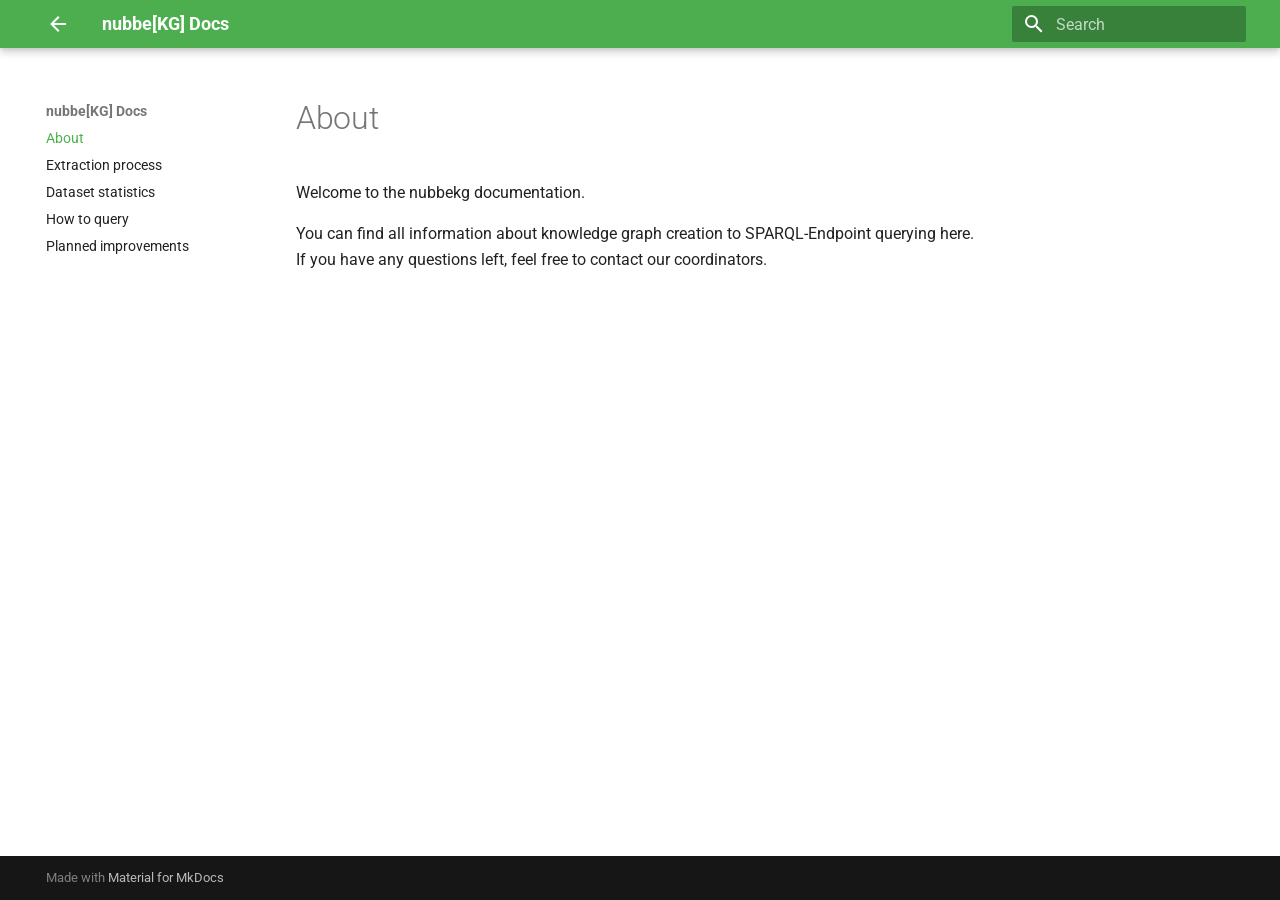
==== about/index.html @ 53d246cf "Add files via upload" ====
<!doctype html>
<html lang="en" class="no-js">
  <head>
    
      <meta charset="utf-8">
      <meta name="viewport" content="width=device-width,initial-scale=1">
      
      
      
        <link rel="canonical" href="https://nubbekg.aksw.org/">
      
      
      
        <link rel="next" href="extraction/">
      
      <link rel="icon" href="assets/images/favicon.png">
      <meta name="generator" content="mkdocs-1.4.3, mkdocs-material-9.1.11">
    
    
      
        <title>nubbe[KG] Docs</title>
      
    
    
      <link rel="stylesheet" href="assets/stylesheets/main.85bb2934.min.css">
      
        
        <link rel="stylesheet" href="assets/stylesheets/palette.a6bdf11c.min.css">
      
      

    
    
    
      
        
        
        <link rel="preconnect" href="https://fonts.gstatic.com" crossorigin>
        <link rel="stylesheet" href="https://fonts.googleapis.com/css?family=Roboto:300,300i,400,400i,700,700i%7CRoboto+Mono:400,400i,700,700i&display=fallback">
        <style>:root{--md-text-font:"Roboto";--md-code-font:"Roboto Mono"}</style>
      
    
    
    <script>__md_scope=new URL(".",location),__md_hash=e=>[...e].reduce((e,_)=>(e<<5)-e+_.charCodeAt(0),0),__md_get=(e,_=localStorage,t=__md_scope)=>JSON.parse(_.getItem(t.pathname+"."+e)),__md_set=(e,_,t=localStorage,a=__md_scope)=>{try{t.setItem(a.pathname+"."+e,JSON.stringify(_))}catch(e){}}</script>
    
      

    
    
    
  </head>
  
  
    
    
    
    
    
    <body dir="ltr" data-md-color-scheme="default" data-md-color-primary="green" data-md-color-accent="green">
  
    
    
    <input class="md-toggle" data-md-toggle="drawer" type="checkbox" id="__drawer" autocomplete="off">
    <input class="md-toggle" data-md-toggle="search" type="checkbox" id="__search" autocomplete="off">
    <label class="md-overlay" for="__drawer"></label>
    <div data-md-component="skip">
      
    </div>
    <div data-md-component="announce">
      
    </div>
    
    
      

  

<header class="md-header md-header--shadow" data-md-component="header">
  <nav class="md-header__inner md-grid" aria-label="Header">
    <a href="https://nubbekg.aksw.org/" title="nubbe[KG] Docs" class="md-header__button md-logo" aria-label="nubbe[KG] Docs" data-md-component="logo">
      
  
  <svg xmlns="http://www.w3.org/2000/svg" viewBox="0 0 24 24"><path d="M20 11v2H8l5.5 5.5-1.42 1.42L4.16 12l7.92-7.92L13.5 5.5 8 11h12Z"/></svg>

    </a>
    <label class="md-header__button md-icon" for="__drawer">
      <svg xmlns="http://www.w3.org/2000/svg" viewBox="0 0 24 24"><path d="M3 6h18v2H3V6m0 5h18v2H3v-2m0 5h18v2H3v-2Z"/></svg>
    </label>
    <div class="md-header__title" data-md-component="header-title">
      <div class="md-header__ellipsis">
        <div class="md-header__topic">
          <span class="md-ellipsis">
            nubbe[KG] Docs
          </span>
        </div>
        <div class="md-header__topic" data-md-component="header-topic">
          <span class="md-ellipsis">
            
              About
            
          </span>
        </div>
      </div>
    </div>
    
      
    
    
    
      <label class="md-header__button md-icon" for="__search">
        <svg xmlns="http://www.w3.org/2000/svg" viewBox="0 0 24 24"><path d="M9.5 3A6.5 6.5 0 0 1 16 9.5c0 1.61-.59 3.09-1.56 4.23l.27.27h.79l5 5-1.5 1.5-5-5v-.79l-.27-.27A6.516 6.516 0 0 1 9.5 16 6.5 6.5 0 0 1 3 9.5 6.5 6.5 0 0 1 9.5 3m0 2C7 5 5 7 5 9.5S7 14 9.5 14 14 12 14 9.5 12 5 9.5 5Z"/></svg>
      </label>
      <div class="md-search" data-md-component="search" role="dialog">
  <label class="md-search__overlay" for="__search"></label>
  <div class="md-search__inner" role="search">
    <form class="md-search__form" name="search">
      <input type="text" class="md-search__input" name="query" aria-label="Search" placeholder="Search" autocapitalize="off" autocorrect="off" autocomplete="off" spellcheck="false" data-md-component="search-query" required>
      <label class="md-search__icon md-icon" for="__search">
        <svg xmlns="http://www.w3.org/2000/svg" viewBox="0 0 24 24"><path d="M9.5 3A6.5 6.5 0 0 1 16 9.5c0 1.61-.59 3.09-1.56 4.23l.27.27h.79l5 5-1.5 1.5-5-5v-.79l-.27-.27A6.516 6.516 0 0 1 9.5 16 6.5 6.5 0 0 1 3 9.5 6.5 6.5 0 0 1 9.5 3m0 2C7 5 5 7 5 9.5S7 14 9.5 14 14 12 14 9.5 12 5 9.5 5Z"/></svg>
        <svg xmlns="http://www.w3.org/2000/svg" viewBox="0 0 24 24"><path d="M20 11v2H8l5.5 5.5-1.42 1.42L4.16 12l7.92-7.92L13.5 5.5 8 11h12Z"/></svg>
      </label>
      <nav class="md-search__options" aria-label="Search">
        
        <button type="reset" class="md-search__icon md-icon" title="Clear" aria-label="Clear" tabindex="-1">
          <svg xmlns="http://www.w3.org/2000/svg" viewBox="0 0 24 24"><path d="M19 6.41 17.59 5 12 10.59 6.41 5 5 6.41 10.59 12 5 17.59 6.41 19 12 13.41 17.59 19 19 17.59 13.41 12 19 6.41Z"/></svg>
        </button>
      </nav>
      
    </form>
    <div class="md-search__output">
      <div class="md-search__scrollwrap" data-md-scrollfix>
        <div class="md-search-result" data-md-component="search-result">
          <div class="md-search-result__meta">
            Initializing search
          </div>
          <ol class="md-search-result__list" role="presentation"></ol>
        </div>
      </div>
    </div>
  </div>
</div>
    
    
  </nav>
  
</header>
    
    <div class="md-container" data-md-component="container">
      
      
        
          
        
      
      <main class="md-main" data-md-component="main">
        <div class="md-main__inner md-grid">
          
            
              
              <div class="md-sidebar md-sidebar--primary" data-md-component="sidebar" data-md-type="navigation" >
                <div class="md-sidebar__scrollwrap">
                  <div class="md-sidebar__inner">
                    


<nav class="md-nav md-nav--primary" aria-label="Navigation" data-md-level="0">
  <label class="md-nav__title" for="__drawer">
    <a href="https://nubbekg.aksw.org/" title="nubbe[KG] Docs" class="md-nav__button md-logo" aria-label="nubbe[KG] Docs" data-md-component="logo">
      
  
  <svg xmlns="http://www.w3.org/2000/svg" viewBox="0 0 24 24"><path d="M20 11v2H8l5.5 5.5-1.42 1.42L4.16 12l7.92-7.92L13.5 5.5 8 11h12Z"/></svg>

    </a>
    nubbe[KG] Docs
  </label>
  
  <ul class="md-nav__list" data-md-scrollfix>
    
      
      
      

  
  
    
  
  
    <li class="md-nav__item md-nav__item--active">
      
      <input class="md-nav__toggle md-toggle" type="checkbox" id="__toc">
      
      
      
      <a href="." class="md-nav__link md-nav__link--active">
        About
      </a>
      
    </li>
  

    
      
      
      

  
  
  
    <li class="md-nav__item">
      <a href="extraction/" class="md-nav__link">
        Extraction process
      </a>
    </li>
  

    
      
      
      

  
  
  
    <li class="md-nav__item">
      <a href="dataset/" class="md-nav__link">
        Dataset statistics
      </a>
    </li>
  

    
      
      
      

  
  
  
    <li class="md-nav__item">
      <a href="query/" class="md-nav__link">
        How to query
      </a>
    </li>
  

    
      
      
      

  
  
  
    <li class="md-nav__item">
      <a href="improve/" class="md-nav__link">
        Planned improvements
      </a>
    </li>
  

    
  </ul>
</nav>
                  </div>
                </div>
              </div>
            
            
              
              <div class="md-sidebar md-sidebar--secondary" data-md-component="sidebar" data-md-type="toc" >
                <div class="md-sidebar__scrollwrap">
                  <div class="md-sidebar__inner">
                    

<nav class="md-nav md-nav--secondary" aria-label="Table of contents">
  
  
  
  
</nav>
                  </div>
                </div>
              </div>
            
          
          
            <div class="md-content" data-md-component="content">
              <article class="md-content__inner md-typeset">
                
                  


  <h1>About</h1>

<p>Welcome to the nubbekg documentation.</p>
<p>You can find all information about knowledge graph creation to SPARQL-Endpoint querying here. If you have any questions left, feel free to contact our coordinators.</p>





                
              </article>
            </div>
          
          
        </div>
        
      </main>
      
        <footer class="md-footer">
  
  <div class="md-footer-meta md-typeset">
    <div class="md-footer-meta__inner md-grid">
      <div class="md-copyright">
  
  
    Made with
    <a href="https://squidfunk.github.io/mkdocs-material/" target="_blank" rel="noopener">
      Material for MkDocs
    </a>
  
</div>
      
    </div>
  </div>
</footer>
      
    </div>
    <div class="md-dialog" data-md-component="dialog">
      <div class="md-dialog__inner md-typeset"></div>
    </div>
    
    <script id="__config" type="application/json">{"base": ".", "features": [], "search": "assets/javascripts/workers/search.208ed371.min.js", "translations": {"clipboard.copied": "Copied to clipboard", "clipboard.copy": "Copy to clipboard", "search.result.more.one": "1 more on this page", "search.result.more.other": "# more on this page", "search.result.none": "No matching documents", "search.result.one": "1 matching document", "search.result.other": "# matching documents", "search.result.placeholder": "Type to start searching", "search.result.term.missing": "Missing", "select.version": "Select version"}}</script>
    
    
      <script src="assets/javascripts/bundle.fac441b0.min.js"></script>
      
    
  </body>
</html>
---- about/assets/stylesheets/main.85bb2934.min.css ----
@charset "UTF-8";html{-webkit-text-size-adjust:none;-moz-text-size-adjust:none;text-size-adjust:none;box-sizing:border-box}*,:after,:before{box-sizing:inherit}@media (prefers-reduced-motion){*,:after,:before{transition:none!important}}body{margin:0}a,button,input,label{-webkit-tap-highlight-color:transparent}a{color:inherit;text-decoration:none}hr{border:0;box-sizing:initial;display:block;height:.05rem;overflow:visible;padding:0}small{font-size:80%}sub,sup{line-height:1em}img{border-style:none}table{border-collapse:initial;border-spacing:0}td,th{font-weight:400;vertical-align:top}button{background:#0000;border:0;font-family:inherit;font-size:inherit;margin:0;padding:0}input{border:0;outline:none}:root{--md-primary-fg-color:#4051b5;--md-primary-fg-color--light:#5d6cc0;--md-primary-fg-color--dark:#303fa1;--md-primary-bg-color:#fff;--md-primary-bg-color--light:#ffffffb3;--md-accent-fg-color:#526cfe;--md-accent-fg-color--transparent:#526cfe1a;--md-accent-bg-color:#fff;--md-accent-bg-color--light:#ffffffb3}[data-md-color-scheme=default] img[src$="#gh-dark-mode-only"],[data-md-color-scheme=default] img[src$="#only-dark"]{display:none}:root,[data-md-color-scheme=default]{--md-default-fg-color:#000000de;--md-default-fg-color--light:#0000008a;--md-default-fg-color--lighter:#00000052;--md-default-fg-color--lightest:#00000012;--md-default-bg-color:#fff;--md-default-bg-color--light:#ffffffb3;--md-default-bg-color--lighter:#ffffff4d;--md-default-bg-color--lightest:#ffffff1f;--md-code-fg-color:#36464e;--md-code-bg-color:#f5f5f5;--md-code-hl-color:#ffff0080;--md-code-hl-number-color:#d52a2a;--md-code-hl-special-color:#db1457;--md-code-hl-function-color:#a846b9;--md-code-hl-constant-color:#6e59d9;--md-code-hl-keyword-color:#3f6ec6;--md-code-hl-string-color:#1c7d4d;--md-code-hl-name-color:var(--md-code-fg-color);--md-code-hl-operator-color:var(--md-default-fg-color--light);--md-code-hl-punctuation-color:var(--md-default-fg-color--light);--md-code-hl-comment-color:var(--md-default-fg-color--light);--md-code-hl-generic-color:var(--md-default-fg-color--light);--md-code-hl-variable-color:var(--md-default-fg-color--light);--md-typeset-color:var(--md-default-fg-color);--md-typeset-a-color:var(--md-primary-fg-color);--md-typeset-mark-color:#ffff0080;--md-typeset-del-color:#f5503d26;--md-typeset-ins-color:#0bd57026;--md-typeset-kbd-color:#fafafa;--md-typeset-kbd-accent-color:#fff;--md-typeset-kbd-border-color:#b8b8b8;--md-typeset-table-color:#0000001f;--md-typeset-table-color--light:rgba(0,0,0,.035);--md-admonition-fg-color:var(--md-default-fg-color);--md-admonition-bg-color:var(--md-default-bg-color);--md-warning-fg-color:#000000de;--md-warning-bg-color:#ff9;--md-footer-fg-color:#fff;--md-footer-fg-color--light:#ffffffb3;--md-footer-fg-color--lighter:#ffffff73;--md-footer-bg-color:#000000de;--md-footer-bg-color--dark:#00000052;--md-shadow-z1:0 0.2rem 0.5rem #0000000d,0 0 0.05rem #0000001a;--md-shadow-z2:0 0.2rem 0.5rem #0000001a,0 0 0.05rem #00000040;--md-shadow-z3:0 0.2rem 0.5rem #0003,0 0 0.05rem #00000059}.md-icon svg{fill:currentcolor;display:block;height:1.2rem;width:1.2rem}body{-webkit-font-smoothing:antialiased;-moz-osx-font-smoothing:grayscale;--md-text-font-family:var(--md-text-font,_),-apple-system,BlinkMacSystemFont,Helvetica,Arial,sans-serif;--md-code-font-family:var(--md-code-font,_),SFMono-Regular,Consolas,Menlo,monospace}aside,body,input{font-feature-settings:"kern","liga";color:var(--md-typeset-color);font-family:var(--md-text-font-family)}code,kbd,pre{font-feature-settings:"kern";font-family:var(--md-code-font-family)}:root{--md-typeset-table-sort-icon:url('data:image/svg+xml;charset=utf-8,<svg xmlns="http://www.w3.org/2000/svg" viewBox="0 0 24 24"><path d="m18 21-4-4h3V7h-3l4-4 4 4h-3v10h3M2 19v-2h10v2M2 13v-2h7v2M2 7V5h4v2H2Z"/></svg>');--md-typeset-table-sort-icon--asc:url('data:image/svg+xml;charset=utf-8,<svg xmlns="http://www.w3.org/2000/svg" viewBox="0 0 24 24"><path d="M19 17h3l-4 4-4-4h3V3h2M2 17h10v2H2M6 5v2H2V5m0 6h7v2H2v-2Z"/></svg>');--md-typeset-table-sort-icon--desc:url('data:image/svg+xml;charset=utf-8,<svg xmlns="http://www.w3.org/2000/svg" viewBox="0 0 24 24"><path d="M19 7h3l-4-4-4 4h3v14h2M2 17h10v2H2M6 5v2H2V5m0 6h7v2H2v-2Z"/></svg>')}.md-typeset{-webkit-print-color-adjust:exact;color-adjust:exact;font-size:.8rem;line-height:1.6}@media print{.md-typeset{font-size:.68rem}}.md-typeset blockquote,.md-typeset dl,.md-typeset figure,.md-typeset ol,.md-typeset pre,.md-typeset ul{margin-bottom:1em;margin-top:1em}.md-typeset h1{color:var(--md-default-fg-color--light);font-size:2em;line-height:1.3;margin:0 0 1.25em}.md-typeset h1,.md-typeset h2{font-weight:300;letter-spacing:-.01em}.md-typeset h2{font-size:1.5625em;line-height:1.4;margin:1.6em 0 .64em}.md-typeset h3{font-size:1.25em;font-weight:400;letter-spacing:-.01em;line-height:1.5;margin:1.6em 0 .8em}.md-typeset h2+h3{margin-top:.8em}.md-typeset h4{font-weight:700;letter-spacing:-.01em;margin:1em 0}.md-typeset h5,.md-typeset h6{color:var(--md-default-fg-color--light);font-size:.8em;font-weight:700;letter-spacing:-.01em;margin:1.25em 0}.md-typeset h5{text-transform:uppercase}.md-typeset hr{border-bottom:.05rem solid var(--md-default-fg-color--lightest);display:flow-root;margin:1.5em 0}.md-typeset a{color:var(--md-typeset-a-color);word-break:break-word}.md-typeset a,.md-typeset a:before{transition:color 125ms}.md-typeset a:focus,.md-typeset a:hover{color:var(--md-accent-fg-color)}.md-typeset a:focus code,.md-typeset a:hover code{background-color:var(--md-accent-fg-color--transparent)}.md-typeset a code{color:currentcolor;transition:background-color 125ms}.md-typeset a.focus-visible{outline-color:var(--md-accent-fg-color);outline-offset:.2rem}.md-typeset code,.md-typeset kbd,.md-typeset pre{color:var(--md-code-fg-color);direction:ltr;font-variant-ligatures:none}@media print{.md-typeset code,.md-typeset kbd,.md-typeset pre{white-space:pre-wrap}}.md-typeset code{background-color:var(--md-code-bg-color);border-radius:.1rem;-webkit-box-decoration-break:clone;box-decoration-break:clone;font-size:.85em;padding:0 .2941176471em;word-break:break-word}.md-typeset code:not(.focus-visible){-webkit-tap-highlight-color:transparent;outline:none}.md-typeset pre{display:flow-root;line-height:1.4;position:relative}.md-typeset pre>code{-webkit-box-decoration-break:slice;box-decoration-break:slice;box-shadow:none;display:block;margin:0;outline-color:var(--md-accent-fg-color);overflow:auto;padding:.7720588235em 1.1764705882em;scrollbar-color:var(--md-default-fg-color--lighter) #0000;scrollbar-width:thin;touch-action:auto;word-break:normal}.md-typeset pre>code:hover{scrollbar-color:var(--md-accent-fg-color) #0000}.md-typeset pre>code::-webkit-scrollbar{height:.2rem;width:.2rem}.md-typeset pre>code::-webkit-scrollbar-thumb{background-color:var(--md-default-fg-color--lighter)}.md-typeset pre>code::-webkit-scrollbar-thumb:hover{background-color:var(--md-accent-fg-color)}.md-typeset kbd{background-color:var(--md-typeset-kbd-color);border-radius:.1rem;box-shadow:0 .1rem 0 .05rem var(--md-typeset-kbd-border-color),0 .1rem 0 var(--md-typeset-kbd-border-color),0 -.1rem .2rem var(--md-typeset-kbd-accent-color) inset;color:var(--md-default-fg-color);display:inline-block;font-size:.75em;padding:0 .6666666667em;vertical-align:text-top;word-break:break-word}.md-typeset mark{background-color:var(--md-typeset-mark-color);-webkit-box-decoration-break:clone;box-decoration-break:clone;color:inherit;word-break:break-word}.md-typeset abbr{border-bottom:.05rem dotted var(--md-default-fg-color--light);cursor:help;text-decoration:none}@media (hover:none){.md-typeset abbr[title]:focus:after,.md-typeset abbr[title]:hover:after{background-color:var(--md-default-fg-color);border-radius:.1rem;box-shadow:var(--md-shadow-z3);color:var(--md-default-bg-color);content:attr(title);font-size:.7rem;left:.8rem;margin-top:2em;padding:.2rem .3rem;position:absolute;right:.8rem}}.md-typeset small{opacity:.75}[dir=ltr] .md-typeset sub,[dir=ltr] .md-typeset sup{margin-left:.078125em}[dir=rtl] .md-typeset sub,[dir=rtl] .md-typeset sup{margin-right:.078125em}[dir=ltr] .md-typeset blockquote{padding-left:.6rem}[dir=rtl] .md-typeset blockquote{padding-right:.6rem}[dir=ltr] .md-typeset blockquote{border-left:.2rem solid var(--md-default-fg-color--lighter)}[dir=rtl] .md-typeset blockquote{border-right:.2rem solid var(--md-default-fg-color--lighter)}.md-typeset blockquote{color:var(--md-default-fg-color--light);margin-left:0;margin-right:0}.md-typeset ul{list-style-type:disc}[dir=ltr] .md-typeset ol,[dir=ltr] .md-typeset ul{margin-left:.625em}[dir=rtl] .md-typeset ol,[dir=rtl] .md-typeset ul{margin-right:.625em}.md-typeset ol,.md-typeset ul{padding:0}.md-typeset ol:not([hidden]),.md-typeset ul:not([hidden]){display:flow-root}.md-typeset ol ol,.md-typeset ul ol{list-style-type:lower-alpha}.md-typeset ol ol ol,.md-typeset ul ol ol{list-style-type:lower-roman}[dir=ltr] .md-typeset ol li,[dir=ltr] .md-typeset ul li{margin-left:1.25em}[dir=rtl] .md-typeset ol li,[dir=rtl] .md-typeset ul li{margin-right:1.25em}.md-typeset ol li,.md-typeset ul li{margin-bottom:.5em}.md-typeset ol li blockquote,.md-typeset ol li p,.md-typeset ul li blockquote,.md-typeset ul li p{margin:.5em 0}.md-typeset ol li:last-child,.md-typeset ul li:last-child{margin-bottom:0}[dir=ltr] .md-typeset ol li ol,[dir=ltr] .md-typeset ol li ul,[dir=ltr] .md-typeset ul li ol,[dir=ltr] .md-typeset ul li ul{margin-left:.625em}[dir=rtl] .md-typeset ol li ol,[dir=rtl] .md-typeset ol li ul,[dir=rtl] .md-typeset ul li ol,[dir=rtl] .md-typeset ul li ul{margin-right:.625em}.md-typeset ol li ol,.md-typeset ol li ul,.md-typeset ul li ol,.md-typeset ul li ul{margin-bottom:.5em;margin-top:.5em}[dir=ltr] .md-typeset dd{margin-left:1.875em}[dir=rtl] .md-typeset dd{margin-right:1.875em}.md-typeset dd{margin-bottom:1.5em;margin-top:1em}.md-typeset img,.md-typeset svg,.md-typeset video{height:auto;max-width:100%}.md-typeset img[align=left]{margin:1em 1em 1em 0}.md-typeset img[align=right]{margin:1em 0 1em 1em}.md-typeset img[align]:only-child{margin-top:0}.md-typeset figure{display:flow-root;margin:1em auto;max-width:100%;text-align:center;width:-webkit-fit-content;width:-moz-fit-content;width:fit-content}.md-typeset figure img{display:block}.md-typeset figcaption{font-style:italic;margin:1em auto;max-width:24rem}.md-typeset iframe{max-width:100%}.md-typeset table:not([class]){background-color:var(--md-default-bg-color);border:.05rem solid var(--md-typeset-table-color);border-radius:.1rem;display:inline-block;font-size:.64rem;max-width:100%;overflow:auto;touch-action:auto}@media print{.md-typeset table:not([class]){display:table}}.md-typeset table:not([class])+*{margin-top:1.5em}.md-typeset table:not([class]) td>:first-child,.md-typeset table:not([class]) th>:first-child{margin-top:0}.md-typeset table:not([class]) td>:last-child,.md-typeset table:not([class]) th>:last-child{margin-bottom:0}.md-typeset table:not([class]) td:not([align]),.md-typeset table:not([class]) th:not([align]){text-align:left}[dir=rtl] .md-typeset table:not([class]) td:not([align]),[dir=rtl] .md-typeset table:not([class]) th:not([align]){text-align:right}.md-typeset table:not([class]) th{font-weight:700;min-width:5rem;padding:.9375em 1.25em;vertical-align:top}.md-typeset table:not([class]) td{border-top:.05rem solid var(--md-typeset-table-color);padding:.9375em 1.25em;vertical-align:top}.md-typeset table:not([class]) tbody tr{transition:background-color 125ms}.md-typeset table:not([class]) tbody tr:hover{background-color:var(--md-typeset-table-color--light);box-shadow:0 .05rem 0 var(--md-default-bg-color) inset}.md-typeset table:not([class]) a{word-break:normal}.md-typeset table th[role=columnheader]{cursor:pointer}[dir=ltr] .md-typeset table th[role=columnheader]:after{margin-left:.5em}[dir=rtl] .md-typeset table th[role=columnheader]:after{margin-right:.5em}.md-typeset table th[role=columnheader]:after{content:"";display:inline-block;height:1.2em;-webkit-mask-image:var(--md-typeset-table-sort-icon);mask-image:var(--md-typeset-table-sort-icon);-webkit-mask-repeat:no-repeat;mask-repeat:no-repeat;-webkit-mask-size:contain;mask-size:contain;transition:background-color 125ms;vertical-align:text-bottom;width:1.2em}.md-typeset table th[role=columnheader]:hover:after{background-color:var(--md-default-fg-color--lighter)}.md-typeset table th[role=columnheader][aria-sort=ascending]:after{background-color:var(--md-default-fg-color--light);-webkit-mask-image:var(--md-typeset-table-sort-icon--asc);mask-image:var(--md-typeset-table-sort-icon--asc)}.md-typeset table th[role=columnheader][aria-sort=descending]:after{background-color:var(--md-default-fg-color--light);-webkit-mask-image:var(--md-typeset-table-sort-icon--desc);mask-image:var(--md-typeset-table-sort-icon--desc)}.md-typeset__scrollwrap{margin:1em -.8rem;overflow-x:auto;touch-action:auto}.md-typeset__table{display:inline-block;margin-bottom:.5em;padding:0 .8rem}@media print{.md-typeset__table{display:block}}html .md-typeset__table table{display:table;margin:0;overflow:hidden;width:100%}@media screen and (max-width:44.9375em){.md-content__inner>pre{margin:1em -.8rem}.md-content__inner>pre code{border-radius:0}}.md-banner{background-color:var(--md-footer-bg-color);color:var(--md-footer-fg-color);overflow:auto}@media print{.md-banner{display:none}}.md-banner--warning{background-color:var(--md-warning-bg-color);color:var(--md-warning-fg-color)}.md-banner__inner{font-size:.7rem;margin:.6rem auto;padding:0 .8rem}[dir=ltr] .md-banner__button{float:right}[dir=rtl] .md-banner__button{float:left}.md-banner__button{color:inherit;cursor:pointer;transition:opacity .25s}.md-banner__button:hover{opacity:.7}html{font-size:125%;height:100%;overflow-x:hidden}@media screen and (min-width:100em){html{font-size:137.5%}}@media screen and (min-width:125em){html{font-size:150%}}body{background-color:var(--md-default-bg-color);display:flex;flex-direction:column;font-size:.5rem;min-height:100%;position:relative;width:100%}@media print{body{display:block}}@media screen and (max-width:59.9375em){body[data-md-scrolllock]{position:fixed}}.md-grid{margin-left:auto;margin-right:auto;max-width:61rem}.md-container{display:flex;flex-direction:column;flex-grow:1}@media print{.md-container{display:block}}.md-main{flex-grow:1}.md-main__inner{display:flex;height:100%;margin-top:1.5rem}.md-ellipsis{overflow:hidden;text-overflow:ellipsis}.md-toggle{display:none}.md-option{height:0;opacity:0;position:absolute;width:0}.md-option:checked+label:not([hidden]){display:block}.md-option.focus-visible+label{outline-color:var(--md-accent-fg-color);outline-style:auto}.md-skip{background-color:var(--md-default-fg-color);border-radius:.1rem;color:var(--md-default-bg-color);font-size:.64rem;margin:.5rem;opacity:0;outline-color:var(--md-accent-fg-color);padding:.3rem .5rem;position:fixed;transform:translateY(.4rem);z-index:-1}.md-skip:focus{opacity:1;transform:translateY(0);transition:transform .25s cubic-bezier(.4,0,.2,1),opacity 175ms 75ms;z-index:10}@page{margin:25mm}:root{--md-clipboard-icon:url('data:image/svg+xml;charset=utf-8,<svg xmlns="http://www.w3.org/2000/svg" viewBox="0 0 24 24"><path d="M19 21H8V7h11m0-2H8a2 2 0 0 0-2 2v14a2 2 0 0 0 2 2h11a2 2 0 0 0 2-2V7a2 2 0 0 0-2-2m-3-4H4a2 2 0 0 0-2 2v14h2V3h12V1Z"/></svg>')}.md-clipboard{border-radius:.1rem;color:var(--md-default-fg-color--lightest);cursor:pointer;height:1.5em;outline-color:var(--md-accent-fg-color);outline-offset:.1rem;position:absolute;right:.5em;top:.5em;transition:color .25s;width:1.5em;z-index:1}@media print{.md-clipboard{display:none}}.md-clipboard:not(.focus-visible){-webkit-tap-highlight-color:transparent;outline:none}:hover>.md-clipboard{color:var(--md-default-fg-color--light)}.md-clipboard:focus,.md-clipboard:hover{color:var(--md-accent-fg-color)}.md-clipboard:after{background-color:currentcolor;content:"";display:block;height:1.125em;margin:0 auto;-webkit-mask-image:var(--md-clipboard-icon);mask-image:var(--md-clipboard-icon);-webkit-mask-position:center;mask-position:center;-webkit-mask-repeat:no-repeat;mask-repeat:no-repeat;-webkit-mask-size:contain;mask-size:contain;width:1.125em}.md-clipboard--inline{cursor:pointer}.md-clipboard--inline code{transition:color .25s,background-color .25s}.md-clipboard--inline:focus code,.md-clipboard--inline:hover code{background-color:var(--md-accent-fg-color--transparent);color:var(--md-accent-fg-color)}@keyframes consent{0%{opacity:0;transform:translateY(100%)}to{opacity:1;transform:translateY(0)}}@keyframes overlay{0%{opacity:0}to{opacity:1}}.md-consent__overlay{animation:overlay .25s both;-webkit-backdrop-filter:blur(.1rem);backdrop-filter:blur(.1rem);background-color:#0000008a;height:100%;opacity:1;position:fixed;top:0;width:100%;z-index:5}.md-consent__inner{animation:consent .5s cubic-bezier(.1,.7,.1,1) both;background-color:var(--md-default-bg-color);border:0;border-radius:.1rem;bottom:0;box-shadow:0 0 .2rem #0000001a,0 .2rem .4rem #0003;max-height:100%;overflow:auto;padding:0;position:fixed;width:100%;z-index:5}.md-consent__form{padding:.8rem}.md-consent__settings{display:none;margin:1em 0}input:checked+.md-consent__settings{display:block}.md-consent__controls{margin-bottom:.8rem}.md-typeset .md-consent__controls .md-button{display:inline}@media screen and (max-width:44.9375em){.md-typeset .md-consent__controls .md-button{display:block;margin-top:.4rem;text-align:center;width:100%}}.md-consent label{cursor:pointer}.md-content{flex-grow:1;min-width:0}.md-content__inner{margin:0 .8rem 1.2rem;padding-top:.6rem}@media screen and (min-width:76.25em){[dir=ltr] .md-sidebar--primary:not([hidden])~.md-content>.md-content__inner{margin-left:1.2rem}[dir=ltr] .md-sidebar--secondary:not([hidden])~.md-content>.md-content__inner,[dir=rtl] .md-sidebar--primary:not([hidden])~.md-content>.md-content__inner{margin-right:1.2rem}[dir=rtl] .md-sidebar--secondary:not([hidden])~.md-content>.md-content__inner{margin-left:1.2rem}}.md-content__inner:before{content:"";display:block;height:.4rem}.md-content__inner>:last-child{margin-bottom:0}[dir=ltr] .md-content__button{float:right}[dir=rtl] .md-content__button{float:left}[dir=ltr] .md-content__button{margin-left:.4rem}[dir=rtl] .md-content__button{margin-right:.4rem}.md-content__button{margin:.4rem 0;padding:0}@media print{.md-content__button{display:none}}.md-typeset .md-content__button{color:var(--md-default-fg-color--lighter)}.md-content__button svg{display:inline;vertical-align:top}[dir=rtl] .md-content__button svg{transform:scaleX(-1)}[dir=ltr] .md-dialog{right:.8rem}[dir=rtl] .md-dialog{left:.8rem}.md-dialog{background-color:var(--md-default-fg-color);border-radius:.1rem;bottom:.8rem;box-shadow:var(--md-shadow-z3);min-width:11.1rem;opacity:0;padding:.4rem .6rem;pointer-events:none;position:fixed;transform:translateY(100%);transition:transform 0ms .4s,opacity .4s;z-index:4}@media print{.md-dialog{display:none}}.md-dialog--active{opacity:1;pointer-events:auto;transform:translateY(0);transition:transform .4s cubic-bezier(.075,.85,.175,1),opacity .4s}.md-dialog__inner{color:var(--md-default-bg-color);font-size:.7rem}.md-feedback{margin:2em 0 1em;text-align:center}.md-feedback fieldset{border:none;margin:0;padding:0}.md-feedback__title{font-weight:700;margin:1em auto}.md-feedback__inner{position:relative}.md-feedback__list{align-content:baseline;display:flex;flex-wrap:wrap;justify-content:center;position:relative}.md-feedback__list:hover .md-icon:not(:disabled){color:var(--md-default-fg-color--lighter)}:disabled .md-feedback__list{min-height:1.8rem}.md-feedback__icon{color:var(--md-default-fg-color--light);cursor:pointer;flex-shrink:0;margin:0 .1rem;transition:color 125ms}.md-feedback__icon:not(:disabled).md-icon:hover{color:var(--md-accent-fg-color)}.md-feedback__icon:disabled{color:var(--md-default-fg-color--lightest);pointer-events:none}.md-feedback__note{opacity:0;position:relative;transform:translateY(.4rem);transition:transform .4s cubic-bezier(.1,.7,.1,1),opacity .15s}.md-feedback__note>*{margin:0 auto;max-width:16rem}:disabled .md-feedback__note{opacity:1;transform:translateY(0)}.md-footer{background-color:var(--md-footer-bg-color);color:var(--md-footer-fg-color)}@media print{.md-footer{display:none}}.md-footer__inner{justify-content:space-between;overflow:auto;padding:.2rem}.md-footer__inner:not([hidden]){display:flex}.md-footer__link{align-items:end;display:flex;flex-grow:0.01;margin-bottom:.4rem;margin-top:1rem;max-width:100%;outline-color:var(--md-accent-fg-color);overflow:hidden;transition:opacity .25s}.md-footer__link:focus,.md-footer__link:hover{opacity:.7}[dir=rtl] .md-footer__link svg{transform:scaleX(-1)}@media screen and (max-width:44.9375em){.md-footer__link--prev{flex-shrink:0}.md-footer__link--prev .md-footer__title{display:none}}[dir=ltr] .md-footer__link--next{margin-left:auto}[dir=rtl] .md-footer__link--next{margin-right:auto}.md-footer__link--next{text-align:right}[dir=rtl] .md-footer__link--next{text-align:left}.md-footer__title{flex-grow:1;font-size:.9rem;margin-bottom:.7rem;max-width:calc(100% - 2.4rem);padding:0 1rem;white-space:nowrap}.md-footer__button{margin:.2rem;padding:.4rem}.md-footer__direction{font-size:.64rem;opacity:.7}.md-footer-meta{background-color:var(--md-footer-bg-color--dark)}.md-footer-meta__inner{display:flex;flex-wrap:wrap;justify-content:space-between;padding:.2rem}html .md-footer-meta.md-typeset a{color:var(--md-footer-fg-color--light)}html .md-footer-meta.md-typeset a:focus,html .md-footer-meta.md-typeset a:hover{color:var(--md-footer-fg-color)}.md-copyright{color:var(--md-footer-fg-color--lighter);font-size:.64rem;margin:auto .6rem;padding:.4rem 0;width:100%}@media screen and (min-width:45em){.md-copyright{width:auto}}.md-copyright__highlight{color:var(--md-footer-fg-color--light)}.md-social{margin:0 .4rem;padding:.2rem 0 .6rem}@media screen and (min-width:45em){.md-social{padding:.6rem 0}}.md-social__link{display:inline-block;height:1.6rem;text-align:center;width:1.6rem}.md-social__link:before{line-height:1.9}.md-social__link svg{fill:currentcolor;max-height:.8rem;vertical-align:-25%}.md-typeset .md-button{border:.1rem solid;border-radius:.1rem;color:var(--md-primary-fg-color);cursor:pointer;display:inline-block;font-weight:700;padding:.625em 2em;transition:color 125ms,background-color 125ms,border-color 125ms}.md-typeset .md-button--primary{background-color:var(--md-primary-fg-color);border-color:var(--md-primary-fg-color);color:var(--md-primary-bg-color)}.md-typeset .md-button:focus,.md-typeset .md-button:hover{background-color:var(--md-accent-fg-color);border-color:var(--md-accent-fg-color);color:var(--md-accent-bg-color)}[dir=ltr] .md-typeset .md-input{border-top-left-radius:.1rem}[dir=ltr] .md-typeset .md-input,[dir=rtl] .md-typeset .md-input{border-top-right-radius:.1rem}[dir=rtl] .md-typeset .md-input{border-top-left-radius:.1rem}.md-typeset .md-input{border-bottom:.1rem solid var(--md-default-fg-color--lighter);box-shadow:var(--md-shadow-z1);font-size:.8rem;height:1.8rem;padding:0 .6rem;transition:border .25s,box-shadow .25s}.md-typeset .md-input:focus,.md-typeset .md-input:hover{border-bottom-color:var(--md-accent-fg-color);box-shadow:var(--md-shadow-z2)}.md-typeset .md-input--stretch{width:100%}.md-header{background-color:var(--md-primary-fg-color);box-shadow:0 0 .2rem #0000,0 .2rem .4rem #0000;color:var(--md-primary-bg-color);display:block;left:0;position:sticky;right:0;top:0;z-index:4}@media print{.md-header{display:none}}.md-header[hidden]{transform:translateY(-100%);transition:transform .25s cubic-bezier(.8,0,.6,1),box-shadow .25s}.md-header--shadow{box-shadow:0 0 .2rem #0000001a,0 .2rem .4rem #0003;transition:transform .25s cubic-bezier(.1,.7,.1,1),box-shadow .25s}.md-header__inner{align-items:center;display:flex;padding:0 .2rem}.md-header__button{color:currentcolor;cursor:pointer;margin:.2rem;outline-color:var(--md-accent-fg-color);padding:.4rem;position:relative;transition:opacity .25s;vertical-align:middle;z-index:1}.md-header__button:hover{opacity:.7}.md-header__button:not([hidden]){display:inline-block}.md-header__button:not(.focus-visible){-webkit-tap-highlight-color:transparent;outline:none}.md-header__button.md-logo{margin:.2rem;padding:.4rem}@media screen and (max-width:76.1875em){.md-header__button.md-logo{display:none}}.md-header__button.md-logo img,.md-header__button.md-logo svg{fill:currentcolor;display:block;height:1.2rem;width:auto}@media screen and (min-width:60em){.md-header__button[for=__search]{display:none}}.no-js .md-header__button[for=__search]{display:none}[dir=rtl] .md-header__button[for=__search] svg{transform:scaleX(-1)}@media screen and (min-width:76.25em){.md-header__button[for=__drawer]{display:none}}.md-header__topic{display:flex;max-width:100%;position:absolute;transition:transform .4s cubic-bezier(.1,.7,.1,1),opacity .15s;white-space:nowrap}.md-header__topic+.md-header__topic{opacity:0;pointer-events:none;transform:translateX(1.25rem);transition:transform .4s cubic-bezier(1,.7,.1,.1),opacity .15s;z-index:-1}[dir=rtl] .md-header__topic+.md-header__topic{transform:translateX(-1.25rem)}.md-header__topic:first-child{font-weight:700}[dir=ltr] .md-header__title{margin-left:1rem}[dir=rtl] .md-header__title{margin-right:1rem}[dir=ltr] .md-header__title{margin-right:.4rem}[dir=rtl] .md-header__title{margin-left:.4rem}.md-header__title{flex-grow:1;font-size:.9rem;height:2.4rem;line-height:2.4rem}.md-header__title--active .md-header__topic{opacity:0;pointer-events:none;transform:translateX(-1.25rem);transition:transform .4s cubic-bezier(1,.7,.1,.1),opacity .15s;z-index:-1}[dir=rtl] .md-header__title--active .md-header__topic{transform:translateX(1.25rem)}.md-header__title--active .md-header__topic+.md-header__topic{opacity:1;pointer-events:auto;transform:translateX(0);transition:transform .4s cubic-bezier(.1,.7,.1,1),opacity .15s;z-index:0}.md-header__title>.md-header__ellipsis{height:100%;position:relative;width:100%}.md-header__option{display:flex;flex-shrink:0;max-width:100%;transition:max-width 0ms .25s,opacity .25s .25s;white-space:nowrap}[data-md-toggle=search]:checked~.md-header .md-header__option{max-width:0;opacity:0;transition:max-width 0ms,opacity 0ms}.md-header__source{display:none}@media screen and (min-width:60em){[dir=ltr] .md-header__source{margin-left:1rem}[dir=rtl] .md-header__source{margin-right:1rem}.md-header__source{display:block;max-width:11.7rem;width:11.7rem}}@media screen and (min-width:76.25em){[dir=ltr] .md-header__source{margin-left:1.4rem}[dir=rtl] .md-header__source{margin-right:1.4rem}}:root{--md-nav-icon--prev:url('data:image/svg+xml;charset=utf-8,<svg xmlns="http://www.w3.org/2000/svg" viewBox="0 0 24 24"><path d="M20 11v2H8l5.5 5.5-1.42 1.42L4.16 12l7.92-7.92L13.5 5.5 8 11h12Z"/></svg>');--md-nav-icon--next:url('data:image/svg+xml;charset=utf-8,<svg xmlns="http://www.w3.org/2000/svg" viewBox="0 0 24 24"><path d="M8.59 16.58 13.17 12 8.59 7.41 10 6l6 6-6 6-1.41-1.42Z"/></svg>');--md-toc-icon:url('data:image/svg+xml;charset=utf-8,<svg xmlns="http://www.w3.org/2000/svg" viewBox="0 0 24 24"><path d="M3 9h14V7H3v2m0 4h14v-2H3v2m0 4h14v-2H3v2m16 0h2v-2h-2v2m0-10v2h2V7h-2m0 6h2v-2h-2v2Z"/></svg>')}.md-nav{font-size:.7rem;line-height:1.3}.md-nav__title{color:var(--md-default-fg-color--light);display:block;font-weight:700;overflow:hidden;padding:0 .6rem;text-overflow:ellipsis}.md-nav__title .md-nav__button{display:none}.md-nav__title .md-nav__button img{height:100%;width:auto}.md-nav__title .md-nav__button.md-logo img,.md-nav__title .md-nav__button.md-logo svg{fill:currentcolor;display:block;height:2.4rem;max-width:100%;object-fit:contain;width:auto}.md-nav__list{list-style:none;margin:0;padding:0}.md-nav__item{padding:0 .6rem}[dir=ltr] .md-nav__item .md-nav__item{padding-right:0}[dir=rtl] .md-nav__item .md-nav__item{padding-left:0}.md-nav__link{align-items:center;cursor:pointer;display:flex;justify-content:space-between;margin-top:.625em;overflow:hidden;scroll-snap-align:start;text-overflow:ellipsis;transition:color 125ms}.md-nav__link--passed{color:var(--md-default-fg-color--light)}.md-nav__item .md-nav__link--active{color:var(--md-typeset-a-color)}.md-nav__item .md-nav__link--index [href]{width:100%}.md-nav__link:focus,.md-nav__link:hover{color:var(--md-accent-fg-color)}.md-nav__link.focus-visible{outline-color:var(--md-accent-fg-color);outline-offset:.2rem}.md-nav--primary .md-nav__link[for=__toc]{display:none}.md-nav--primary .md-nav__link[for=__toc] .md-icon:after{background-color:currentcolor;display:block;height:100%;-webkit-mask-image:var(--md-toc-icon);mask-image:var(--md-toc-icon);width:100%}.md-nav--primary .md-nav__link[for=__toc]~.md-nav{display:none}.md-nav__link>*{cursor:pointer;display:flex}.md-nav__icon{flex-shrink:0}.md-nav__source{display:none}@media screen and (max-width:76.1875em){.md-nav--primary,.md-nav--primary .md-nav{background-color:var(--md-default-bg-color);display:flex;flex-direction:column;height:100%;left:0;position:absolute;right:0;top:0;z-index:1}.md-nav--primary .md-nav__item,.md-nav--primary .md-nav__title{font-size:.8rem;line-height:1.5}.md-nav--primary .md-nav__title{background-color:var(--md-default-fg-color--lightest);color:var(--md-default-fg-color--light);cursor:pointer;height:5.6rem;line-height:2.4rem;padding:3rem .8rem .2rem;position:relative;white-space:nowrap}[dir=ltr] .md-nav--primary .md-nav__title .md-nav__icon{left:.4rem}[dir=rtl] .md-nav--primary .md-nav__title .md-nav__icon{right:.4rem}.md-nav--primary .md-nav__title .md-nav__icon{display:block;height:1.2rem;margin:.2rem;position:absolute;top:.4rem;width:1.2rem}.md-nav--primary .md-nav__title .md-nav__icon:after{background-color:currentcolor;content:"";display:block;height:100%;-webkit-mask-image:var(--md-nav-icon--prev);mask-image:var(--md-nav-icon--prev);-webkit-mask-position:center;mask-position:center;-webkit-mask-repeat:no-repeat;mask-repeat:no-repeat;-webkit-mask-size:contain;mask-size:contain;width:100%}.md-nav--primary .md-nav__title~.md-nav__list{background-color:var(--md-default-bg-color);box-shadow:0 .05rem 0 var(--md-default-fg-color--lightest) inset;overflow-y:auto;scroll-snap-type:y mandatory;touch-action:pan-y}.md-nav--primary .md-nav__title~.md-nav__list>:first-child{border-top:0}.md-nav--primary .md-nav__title[for=__drawer]{background-color:var(--md-primary-fg-color);color:var(--md-primary-bg-color);font-weight:700}.md-nav--primary .md-nav__title .md-logo{display:block;left:.2rem;margin:.2rem;padding:.4rem;position:absolute;right:.2rem;top:.2rem}.md-nav--primary .md-nav__list{flex:1}.md-nav--primary .md-nav__item{border-top:.05rem solid var(--md-default-fg-color--lightest);padding:0}.md-nav--primary .md-nav__item--active>.md-nav__link{color:var(--md-typeset-a-color)}.md-nav--primary .md-nav__item--active>.md-nav__link:focus,.md-nav--primary .md-nav__item--active>.md-nav__link:hover{color:var(--md-accent-fg-color)}.md-nav--primary .md-nav__link{margin-top:0;padding:.6rem .8rem}[dir=ltr] .md-nav--primary .md-nav__link .md-nav__icon{margin-right:-.2rem}[dir=rtl] .md-nav--primary .md-nav__link .md-nav__icon{margin-left:-.2rem}.md-nav--primary .md-nav__link .md-nav__icon{font-size:1.2rem;height:1.2rem;width:1.2rem}.md-nav--primary .md-nav__link .md-nav__icon:after{background-color:currentcolor;content:"";display:block;height:100%;-webkit-mask-image:var(--md-nav-icon--next);mask-image:var(--md-nav-icon--next);-webkit-mask-position:center;mask-position:center;-webkit-mask-repeat:no-repeat;mask-repeat:no-repeat;-webkit-mask-size:contain;mask-size:contain;width:100%}[dir=rtl] .md-nav--primary .md-nav__icon:after{transform:scale(-1)}.md-nav--primary .md-nav--secondary .md-nav{background-color:initial;position:static}[dir=ltr] .md-nav--primary .md-nav--secondary .md-nav .md-nav__link{padding-left:1.4rem}[dir=rtl] .md-nav--primary .md-nav--secondary .md-nav .md-nav__link{padding-right:1.4rem}[dir=ltr] .md-nav--primary .md-nav--secondary .md-nav .md-nav .md-nav__link{padding-left:2rem}[dir=rtl] .md-nav--primary .md-nav--secondary .md-nav .md-nav .md-nav__link{padding-right:2rem}[dir=ltr] .md-nav--primary .md-nav--secondary .md-nav .md-nav .md-nav .md-nav__link{padding-left:2.6rem}[dir=rtl] .md-nav--primary .md-nav--secondary .md-nav .md-nav .md-nav .md-nav__link{padding-right:2.6rem}[dir=ltr] .md-nav--primary .md-nav--secondary .md-nav .md-nav .md-nav .md-nav .md-nav__link{padding-left:3.2rem}[dir=rtl] .md-nav--primary .md-nav--secondary .md-nav .md-nav .md-nav .md-nav .md-nav__link{padding-right:3.2rem}.md-nav--secondary{background-color:initial}.md-nav__toggle~.md-nav{display:flex;opacity:0;transform:translateX(100%);transition:transform .25s cubic-bezier(.8,0,.6,1),opacity 125ms 50ms}[dir=rtl] .md-nav__toggle~.md-nav{transform:translateX(-100%)}.md-nav__toggle:checked~.md-nav{opacity:1;transform:translateX(0);transition:transform .25s cubic-bezier(.4,0,.2,1),opacity 125ms 125ms}.md-nav__toggle:checked~.md-nav>.md-nav__list{-webkit-backface-visibility:hidden;backface-visibility:hidden}}@media screen and (max-width:59.9375em){.md-nav--primary .md-nav__link[for=__toc]{display:flex}.md-nav--primary .md-nav__link[for=__toc] .md-icon:after{content:""}.md-nav--primary .md-nav__link[for=__toc]+.md-nav__link{display:none}.md-nav--primary .md-nav__link[for=__toc]~.md-nav{display:flex}.md-nav__source{background-color:var(--md-primary-fg-color--dark);color:var(--md-primary-bg-color);display:block;padding:0 .2rem}}@media screen and (min-width:60em) and (max-width:76.1875em){.md-nav--integrated .md-nav__link[for=__toc]{display:flex}.md-nav--integrated .md-nav__link[for=__toc] .md-icon:after{content:""}.md-nav--integrated .md-nav__link[for=__toc]+.md-nav__link{display:none}.md-nav--integrated .md-nav__link[for=__toc]~.md-nav{display:flex}}@media screen and (min-width:60em){.md-nav--secondary .md-nav__title{background:var(--md-default-bg-color);box-shadow:0 0 .4rem .4rem var(--md-default-bg-color);position:sticky;top:0;z-index:1}.md-nav--secondary .md-nav__title[for=__toc]{scroll-snap-align:start}.md-nav--secondary .md-nav__title .md-nav__icon{display:none}}@media screen and (min-width:76.25em){.md-nav{transition:max-height .25s cubic-bezier(.86,0,.07,1)}.md-nav--primary .md-nav__title{background:var(--md-default-bg-color);box-shadow:0 0 .4rem .4rem var(--md-default-bg-color);position:sticky;top:0;z-index:1}.md-nav--primary .md-nav__title[for=__drawer]{scroll-snap-align:start}.md-nav--primary .md-nav__title .md-nav__icon,.md-nav__toggle~.md-nav{display:none}.md-nav__toggle:checked~.md-nav,.md-nav__toggle:indeterminate~.md-nav{display:block}.md-nav__item--nested>.md-nav>.md-nav__title{display:none}.md-nav__item--section{display:block;margin:1.25em 0}.md-nav__item--section:last-child{margin-bottom:0}.md-nav__item--section>.md-nav__link{font-weight:700;pointer-events:none}.md-nav__item--section>.md-nav__link[for]{color:var(--md-default-fg-color--light)}.md-nav__item--section>.md-nav__link--index [href]{pointer-events:auto}.md-nav__item--section>.md-nav__link .md-nav__icon{display:none}.md-nav__item--section>.md-nav{display:block}.md-nav__item--section>.md-nav>.md-nav__list>.md-nav__item{padding:0}.md-nav__icon{border-radius:100%;height:.9rem;transition:background-color .25s;width:.9rem}.md-nav__icon:hover{background-color:var(--md-accent-fg-color--transparent)}.md-nav__icon:after{background-color:currentcolor;border-radius:100%;content:"";display:inline-block;height:100%;-webkit-mask-image:var(--md-nav-icon--next);mask-image:var(--md-nav-icon--next);-webkit-mask-position:center;mask-position:center;-webkit-mask-repeat:no-repeat;mask-repeat:no-repeat;-webkit-mask-size:contain;mask-size:contain;transition:transform .25s;vertical-align:-.1rem;width:100%}[dir=rtl] .md-nav__icon:after{transform:rotate(180deg)}.md-nav__item--nested .md-nav__toggle:checked~.md-nav__link .md-nav__icon:after,.md-nav__item--nested .md-nav__toggle:indeterminate~.md-nav__link .md-nav__icon:after{transform:rotate(90deg)}.md-nav--lifted>.md-nav__list>.md-nav__item,.md-nav--lifted>.md-nav__list>.md-nav__item--nested,.md-nav--lifted>.md-nav__title{display:none}.md-nav--lifted>.md-nav__list>.md-nav__item--active{display:block;padding:0}.md-nav--lifted>.md-nav__list>.md-nav__item--active>.md-nav__link{background:var(--md-default-bg-color);box-shadow:0 0 .4rem .4rem var(--md-default-bg-color);font-weight:700;margin-top:0;padding:0 .6rem;position:sticky;top:0;z-index:1}.md-nav--lifted>.md-nav__list>.md-nav__item--active>.md-nav__link:not(.md-nav__link--index){pointer-events:none}.md-nav--lifted>.md-nav__list>.md-nav__item--active>.md-nav__link .md-nav__icon{display:none}.md-nav--lifted>.md-nav__list>.md-nav__item>[for]{color:var(--md-default-fg-color--light)}.md-nav--lifted .md-nav[data-md-level="1"]{display:block}[dir=ltr] .md-nav--lifted .md-nav[data-md-level="1"]>.md-nav__list>.md-nav__item{padding-right:.6rem}[dir=rtl] .md-nav--lifted .md-nav[data-md-level="1"]>.md-nav__list>.md-nav__item{padding-left:.6rem}.md-nav--integrated>.md-nav__list>.md-nav__item--active:not(.md-nav__item--nested){padding:0 .6rem}.md-nav--integrated>.md-nav__list>.md-nav__item--active:not(.md-nav__item--nested)>.md-nav__link{padding:0}[dir=ltr] .md-nav--integrated>.md-nav__list>.md-nav__item--active .md-nav--secondary{border-left:.05rem solid var(--md-primary-fg-color)}[dir=rtl] .md-nav--integrated>.md-nav__list>.md-nav__item--active .md-nav--secondary{border-right:.05rem solid var(--md-primary-fg-color)}.md-nav--integrated>.md-nav__list>.md-nav__item--active .md-nav--secondary{display:block;margin-bottom:1.25em}.md-nav--integrated>.md-nav__list>.md-nav__item--active .md-nav--secondary>.md-nav__title{display:none}}:root{--md-search-result-icon:url('data:image/svg+xml;charset=utf-8,<svg xmlns="http://www.w3.org/2000/svg" viewBox="0 0 24 24"><path d="M14 2H6a2 2 0 0 0-2 2v16a2 2 0 0 0 2 2h7c-.41-.25-.8-.56-1.14-.9-.33-.33-.61-.7-.86-1.1H6V4h7v5h5v1.18c.71.16 1.39.43 2 .82V8l-6-6m6.31 16.9c1.33-2.11.69-4.9-1.4-6.22-2.11-1.33-4.91-.68-6.22 1.4-1.34 2.11-.69 4.89 1.4 6.22 1.46.93 3.32.93 4.79.02L22 23.39 23.39 22l-3.08-3.1m-3.81.1a2.5 2.5 0 0 1-2.5-2.5 2.5 2.5 0 0 1 2.5-2.5 2.5 2.5 0 0 1 2.5 2.5 2.5 2.5 0 0 1-2.5 2.5Z"/></svg>')}.md-search{position:relative}@media screen and (min-width:60em){.md-search{padding:.2rem 0}}.no-js .md-search{display:none}.md-search__overlay{opacity:0;z-index:1}@media screen and (max-width:59.9375em){[dir=ltr] .md-search__overlay{left:-2.2rem}[dir=rtl] .md-search__overlay{right:-2.2rem}.md-search__overlay{background-color:var(--md-default-bg-color);border-radius:1rem;height:2rem;overflow:hidden;pointer-events:none;position:absolute;top:-1rem;transform-origin:center;transition:transform .3s .1s,opacity .2s .2s;width:2rem}[data-md-toggle=search]:checked~.md-header .md-search__overlay{opacity:1;transition:transform .4s,opacity .1s}}@media screen and (min-width:60em){[dir=ltr] .md-search__overlay{left:0}[dir=rtl] .md-search__overlay{right:0}.md-search__overlay{background-color:#0000008a;cursor:pointer;height:0;position:fixed;top:0;transition:width 0ms .25s,height 0ms .25s,opacity .25s;width:0}[data-md-toggle=search]:checked~.md-header .md-search__overlay{height:200vh;opacity:1;transition:width 0ms,height 0ms,opacity .25s;width:100%}}@media screen and (max-width:29.9375em){[data-md-toggle=search]:checked~.md-header .md-search__overlay{transform:scale(45)}}@media screen and (min-width:30em) and (max-width:44.9375em){[data-md-toggle=search]:checked~.md-header .md-search__overlay{transform:scale(60)}}@media screen and (min-width:45em) and (max-width:59.9375em){[data-md-toggle=search]:checked~.md-header .md-search__overlay{transform:scale(75)}}.md-search__inner{-webkit-backface-visibility:hidden;backface-visibility:hidden}@media screen and (max-width:59.9375em){[dir=ltr] .md-search__inner{left:0}[dir=rtl] .md-search__inner{right:0}.md-search__inner{height:0;opacity:0;overflow:hidden;position:fixed;top:0;transform:translateX(5%);transition:width 0ms .3s,height 0ms .3s,transform .15s cubic-bezier(.4,0,.2,1) .15s,opacity .15s .15s;width:0;z-index:2}[dir=rtl] .md-search__inner{transform:translateX(-5%)}[data-md-toggle=search]:checked~.md-header .md-search__inner{height:100%;opacity:1;transform:translateX(0);transition:width 0ms 0ms,height 0ms 0ms,transform .15s cubic-bezier(.1,.7,.1,1) .15s,opacity .15s .15s;width:100%}}@media screen and (min-width:60em){[dir=ltr] .md-search__inner{float:right}[dir=rtl] .md-search__inner{float:left}.md-search__inner{padding:.1rem 0;position:relative;transition:width .25s cubic-bezier(.1,.7,.1,1);width:11.7rem}}@media screen and (min-width:60em) and (max-width:76.1875em){[data-md-toggle=search]:checked~.md-header .md-search__inner{width:23.4rem}}@media screen and (min-width:76.25em){[data-md-toggle=search]:checked~.md-header .md-search__inner{width:34.4rem}}.md-search__form{background-color:var(--md-default-bg-color);box-shadow:0 0 .6rem #0000;height:2.4rem;position:relative;transition:color .25s,background-color .25s;z-index:2}@media screen and (min-width:60em){.md-search__form{background-color:#00000042;border-radius:.1rem;height:1.8rem}.md-search__form:hover{background-color:#ffffff1f}}[data-md-toggle=search]:checked~.md-header .md-search__form{background-color:var(--md-default-bg-color);border-radius:.1rem .1rem 0 0;box-shadow:0 0 .6rem #00000012;color:var(--md-default-fg-color)}[dir=ltr] .md-search__input{padding-left:3.6rem;padding-right:2.2rem}[dir=rtl] .md-search__input{padding-left:2.2rem;padding-right:3.6rem}.md-search__input{background:#0000;font-size:.9rem;height:100%;position:relative;text-overflow:ellipsis;width:100%;z-index:2}.md-search__input::placeholder{transition:color .25s}.md-search__input::placeholder,.md-search__input~.md-search__icon{color:var(--md-default-fg-color--light)}.md-search__input::-ms-clear{display:none}@media screen and (max-width:59.9375em){.md-search__input{font-size:.9rem;height:2.4rem;width:100%}}@media screen and (min-width:60em){[dir=ltr] .md-search__input{padding-left:2.2rem}[dir=rtl] .md-search__input{padding-right:2.2rem}.md-search__input{color:inherit;font-size:.8rem}.md-search__input::placeholder{color:var(--md-primary-bg-color--light)}.md-search__input+.md-search__icon{color:var(--md-primary-bg-color)}[data-md-toggle=search]:checked~.md-header .md-search__input{text-overflow:clip}[data-md-toggle=search]:checked~.md-header .md-search__input+.md-search__icon{color:var(--md-default-fg-color--light)}[data-md-toggle=search]:checked~.md-header .md-search__input::placeholder{color:#0000}}.md-search__icon{cursor:pointer;display:inline-block;height:1.2rem;transition:color .25s,opacity .25s;width:1.2rem}.md-search__icon:hover{opacity:.7}[dir=ltr] .md-search__icon[for=__search]{left:.5rem}[dir=rtl] .md-search__icon[for=__search]{right:.5rem}.md-search__icon[for=__search]{position:absolute;top:.3rem;z-index:2}[dir=rtl] .md-search__icon[for=__search] svg{transform:scaleX(-1)}@media screen and (max-width:59.9375em){[dir=ltr] .md-search__icon[for=__search]{left:.8rem}[dir=rtl] .md-search__icon[for=__search]{right:.8rem}.md-search__icon[for=__search]{top:.6rem}.md-search__icon[for=__search] svg:first-child{display:none}}@media screen and (min-width:60em){.md-search__icon[for=__search]{pointer-events:none}.md-search__icon[for=__search] svg:last-child{display:none}}[dir=ltr] .md-search__options{right:.5rem}[dir=rtl] .md-search__options{left:.5rem}.md-search__options{pointer-events:none;position:absolute;top:.3rem;z-index:2}@media screen and (max-width:59.9375em){[dir=ltr] .md-search__options{right:.8rem}[dir=rtl] .md-search__options{left:.8rem}.md-search__options{top:.6rem}}[dir=ltr] .md-search__options>.md-icon{margin-left:.2rem}[dir=rtl] .md-search__options>.md-icon{margin-right:.2rem}.md-search__options>.md-icon{color:var(--md-default-fg-color--light);opacity:0;transform:scale(.75);transition:transform .15s cubic-bezier(.1,.7,.1,1),opacity .15s}.md-search__options>.md-icon:not(.focus-visible){-webkit-tap-highlight-color:transparent;outline:none}[data-md-toggle=search]:checked~.md-header .md-search__input:valid~.md-search__options>.md-icon{opacity:1;pointer-events:auto;transform:scale(1)}[data-md-toggle=search]:checked~.md-header .md-search__input:valid~.md-search__options>.md-icon:hover{opacity:.7}[dir=ltr] .md-search__suggest{padding-left:3.6rem;padding-right:2.2rem}[dir=rtl] .md-search__suggest{padding-left:2.2rem;padding-right:3.6rem}.md-search__suggest{align-items:center;color:var(--md-default-fg-color--lighter);display:flex;font-size:.9rem;height:100%;opacity:0;position:absolute;top:0;transition:opacity 50ms;white-space:nowrap;width:100%}@media screen and (min-width:60em){[dir=ltr] .md-search__suggest{padding-left:2.2rem}[dir=rtl] .md-search__suggest{padding-right:2.2rem}.md-search__suggest{font-size:.8rem}}[data-md-toggle=search]:checked~.md-header .md-search__suggest{opacity:1;transition:opacity .3s .1s}[dir=ltr] .md-search__output{border-bottom-left-radius:.1rem}[dir=ltr] .md-search__output,[dir=rtl] .md-search__output{border-bottom-right-radius:.1rem}[dir=rtl] .md-search__output{border-bottom-left-radius:.1rem}.md-search__output{overflow:hidden;position:absolute;width:100%;z-index:1}@media screen and (max-width:59.9375em){.md-search__output{bottom:0;top:2.4rem}}@media screen and (min-width:60em){.md-search__output{opacity:0;top:1.9rem;transition:opacity .4s}[data-md-toggle=search]:checked~.md-header .md-search__output{box-shadow:var(--md-shadow-z3);opacity:1}}.md-search__scrollwrap{-webkit-backface-visibility:hidden;backface-visibility:hidden;background-color:var(--md-default-bg-color);height:100%;overflow-y:auto;touch-action:pan-y}@media (-webkit-max-device-pixel-ratio:1),(max-resolution:1dppx){.md-search__scrollwrap{transform:translateZ(0)}}@media screen and (min-width:60em) and (max-width:76.1875em){.md-search__scrollwrap{width:23.4rem}}@media screen and (min-width:76.25em){.md-search__scrollwrap{width:34.4rem}}@media screen and (min-width:60em){.md-search__scrollwrap{max-height:0;scrollbar-color:var(--md-default-fg-color--lighter) #0000;scrollbar-width:thin}[data-md-toggle=search]:checked~.md-header .md-search__scrollwrap{max-height:75vh}.md-search__scrollwrap:hover{scrollbar-color:var(--md-accent-fg-color) #0000}.md-search__scrollwrap::-webkit-scrollbar{height:.2rem;width:.2rem}.md-search__scrollwrap::-webkit-scrollbar-thumb{background-color:var(--md-default-fg-color--lighter)}.md-search__scrollwrap::-webkit-scrollbar-thumb:hover{background-color:var(--md-accent-fg-color)}}.md-search-result{color:var(--md-default-fg-color);word-break:break-word}.md-search-result__meta{background-color:var(--md-default-fg-color--lightest);color:var(--md-default-fg-color--light);font-size:.64rem;line-height:1.8rem;padding:0 .8rem;scroll-snap-align:start}@media screen and (min-width:60em){[dir=ltr] .md-search-result__meta{padding-left:2.2rem}[dir=rtl] .md-search-result__meta{padding-right:2.2rem}}.md-search-result__list{list-style:none;margin:0;padding:0;-webkit-user-select:none;-moz-user-select:none;user-select:none}.md-search-result__item{box-shadow:0 -.05rem var(--md-default-fg-color--lightest)}.md-search-result__item:first-child{box-shadow:none}.md-search-result__link{display:block;outline:none;scroll-snap-align:start;transition:background-color .25s}.md-search-result__link:focus,.md-search-result__link:hover{background-color:var(--md-accent-fg-color--transparent)}.md-search-result__link:last-child p:last-child{margin-bottom:.6rem}.md-search-result__more>summary{cursor:pointer;display:block;outline:none;position:sticky;scroll-snap-align:start;top:0;z-index:1}.md-search-result__more>summary::marker{display:none}.md-search-result__more>summary::-webkit-details-marker{display:none}.md-search-result__more>summary>div{color:var(--md-typeset-a-color);font-size:.64rem;padding:.75em .8rem;transition:color .25s,background-color .25s}@media screen and (min-width:60em){[dir=ltr] .md-search-result__more>summary>div{padding-left:2.2rem}[dir=rtl] .md-search-result__more>summary>div{padding-right:2.2rem}}.md-search-result__more>summary:focus>div,.md-search-result__more>summary:hover>div{background-color:var(--md-accent-fg-color--transparent);color:var(--md-accent-fg-color)}.md-search-result__more[open]>summary{background-color:var(--md-default-bg-color)}.md-search-result__article{overflow:hidden;padding:0 .8rem;position:relative}@media screen and (min-width:60em){[dir=ltr] .md-search-result__article{padding-left:2.2rem}[dir=rtl] .md-search-result__article{padding-right:2.2rem}}[dir=ltr] .md-search-result__icon{left:0}[dir=rtl] .md-search-result__icon{right:0}.md-search-result__icon{color:var(--md-default-fg-color--light);height:1.2rem;margin:.5rem;position:absolute;width:1.2rem}@media screen and (max-width:59.9375em){.md-search-result__icon{display:none}}.md-search-result__icon:after{background-color:currentcolor;content:"";display:inline-block;height:100%;-webkit-mask-image:var(--md-search-result-icon);mask-image:var(--md-search-result-icon);-webkit-mask-position:center;mask-position:center;-webkit-mask-repeat:no-repeat;mask-repeat:no-repeat;-webkit-mask-size:contain;mask-size:contain;width:100%}[dir=rtl] .md-search-result__icon:after{transform:scaleX(-1)}.md-search-result .md-typeset{color:var(--md-default-fg-color--light);font-size:.64rem;line-height:1.6}.md-search-result .md-typeset h1{color:var(--md-default-fg-color);font-size:.8rem;font-weight:400;line-height:1.4;margin:.55rem 0}.md-search-result .md-typeset h1 mark{text-decoration:none}.md-search-result .md-typeset h2{color:var(--md-default-fg-color);font-size:.64rem;font-weight:700;line-height:1.6;margin:.5em 0}.md-search-result .md-typeset h2 mark{text-decoration:none}.md-search-result__terms{color:var(--md-default-fg-color);display:block;font-size:.64rem;font-style:italic;margin:.5em 0}.md-search-result mark{background-color:initial;color:var(--md-accent-fg-color);text-decoration:underline}.md-select{position:relative;z-index:1}.md-select__inner{background-color:var(--md-default-bg-color);border-radius:.1rem;box-shadow:var(--md-shadow-z2);color:var(--md-default-fg-color);left:50%;margin-top:.2rem;max-height:0;opacity:0;position:absolute;top:calc(100% - .2rem);transform:translate3d(-50%,.3rem,0);transition:transform .25s 375ms,opacity .25s .25s,max-height 0ms .5s}.md-select:focus-within .md-select__inner,.md-select:hover .md-select__inner{max-height:10rem;opacity:1;transform:translate3d(-50%,0,0);transition:transform .25s cubic-bezier(.1,.7,.1,1),opacity .25s,max-height 0ms}.md-select__inner:after{border-bottom:.2rem solid #0000;border-bottom-color:var(--md-default-bg-color);border-left:.2rem solid #0000;border-right:.2rem solid #0000;border-top:0;content:"";height:0;left:50%;margin-left:-.2rem;margin-top:-.2rem;position:absolute;top:0;width:0}.md-select__list{border-radius:.1rem;font-size:.8rem;list-style-type:none;margin:0;max-height:inherit;overflow:auto;padding:0}.md-select__item{line-height:1.8rem}[dir=ltr] .md-select__link{padding-left:.6rem;padding-right:1.2rem}[dir=rtl] .md-select__link{padding-left:1.2rem;padding-right:.6rem}.md-select__link{cursor:pointer;display:block;outline:none;scroll-snap-align:start;transition:background-color .25s,color .25s;width:100%}.md-select__link:focus,.md-select__link:hover{color:var(--md-accent-fg-color)}.md-select__link:focus{background-color:var(--md-default-fg-color--lightest)}.md-sidebar{align-self:flex-start;flex-shrink:0;padding:1.2rem 0;position:sticky;top:2.4rem;width:12.1rem}@media print{.md-sidebar{display:none}}@media screen and (max-width:76.1875em){[dir=ltr] .md-sidebar--primary{left:-12.1rem}[dir=rtl] .md-sidebar--primary{right:-12.1rem}.md-sidebar--primary{background-color:var(--md-default-bg-color);display:block;height:100%;position:fixed;top:0;transform:translateX(0);transition:transform .25s cubic-bezier(.4,0,.2,1),box-shadow .25s;width:12.1rem;z-index:5}[data-md-toggle=drawer]:checked~.md-container .md-sidebar--primary{box-shadow:var(--md-shadow-z3);transform:translateX(12.1rem)}[dir=rtl] [data-md-toggle=drawer]:checked~.md-container .md-sidebar--primary{transform:translateX(-12.1rem)}.md-sidebar--primary .md-sidebar__scrollwrap{bottom:0;left:0;margin:0;overflow:hidden;position:absolute;right:0;scroll-snap-type:none;top:0}}@media screen and (min-width:76.25em){.md-sidebar{height:0}.no-js .md-sidebar{height:auto}.md-header--lifted~.md-container .md-sidebar{top:4.8rem}}.md-sidebar--secondary{display:none;order:2}@media screen and (min-width:60em){.md-sidebar--secondary{height:0}.no-js .md-sidebar--secondary{height:auto}.md-sidebar--secondary:not([hidden]){display:block}.md-sidebar--secondary .md-sidebar__scrollwrap{touch-action:pan-y}}.md-sidebar__scrollwrap{scrollbar-gutter:stable;-webkit-backface-visibility:hidden;backface-visibility:hidden;margin:0 .2rem;overflow-y:auto;scrollbar-color:var(--md-default-fg-color--lighter) #0000;scrollbar-width:thin}.md-sidebar__scrollwrap::-webkit-scrollbar{height:.2rem;width:.2rem}.md-sidebar__scrollwrap:focus-within,.md-sidebar__scrollwrap:hover{scrollbar-color:var(--md-accent-fg-color) #0000}.md-sidebar__scrollwrap:focus-within::-webkit-scrollbar-thumb,.md-sidebar__scrollwrap:hover::-webkit-scrollbar-thumb{background-color:var(--md-default-fg-color--lighter)}.md-sidebar__scrollwrap:focus-within::-webkit-scrollbar-thumb:hover,.md-sidebar__scrollwrap:hover::-webkit-scrollbar-thumb:hover{background-color:var(--md-accent-fg-color)}@supports selector(::-webkit-scrollbar){.md-sidebar__scrollwrap{scrollbar-gutter:auto}[dir=ltr] .md-sidebar__inner{padding-right:calc(100% - 11.5rem)}[dir=rtl] .md-sidebar__inner{padding-left:calc(100% - 11.5rem)}}@media screen and (max-width:76.1875em){.md-overlay{background-color:#0000008a;height:0;opacity:0;position:fixed;top:0;transition:width 0ms .25s,height 0ms .25s,opacity .25s;width:0;z-index:5}[data-md-toggle=drawer]:checked~.md-overlay{height:100%;opacity:1;transition:width 0ms,height 0ms,opacity .25s;width:100%}}@keyframes facts{0%{height:0}to{height:.65rem}}@keyframes fact{0%{opacity:0;transform:translateY(100%)}50%{opacity:0}to{opacity:1;transform:translateY(0)}}:root{--md-source-forks-icon:url('data:image/svg+xml;charset=utf-8,<svg xmlns="http://www.w3.org/2000/svg" viewBox="0 0 16 16"><path d="M5 5.372v.878c0 .414.336.75.75.75h4.5a.75.75 0 0 0 .75-.75v-.878a2.25 2.25 0 1 1 1.5 0v.878a2.25 2.25 0 0 1-2.25 2.25h-1.5v2.128a2.251 2.251 0 1 1-1.5 0V8.5h-1.5A2.25 2.25 0 0 1 3.5 6.25v-.878a2.25 2.25 0 1 1 1.5 0ZM5 3.25a.75.75 0 1 0-1.5 0 .75.75 0 0 0 1.5 0Zm6.75.75a.75.75 0 1 0 0-1.5.75.75 0 0 0 0 1.5Zm-3 8.75a.75.75 0 1 0-1.5 0 .75.75 0 0 0 1.5 0Z"/></svg>');--md-source-repositories-icon:url('data:image/svg+xml;charset=utf-8,<svg xmlns="http://www.w3.org/2000/svg" viewBox="0 0 16 16"><path d="M2 2.5A2.5 2.5 0 0 1 4.5 0h8.75a.75.75 0 0 1 .75.75v12.5a.75.75 0 0 1-.75.75h-2.5a.75.75 0 0 1 0-1.5h1.75v-2h-8a1 1 0 0 0-.714 1.7.75.75 0 1 1-1.072 1.05A2.495 2.495 0 0 1 2 11.5Zm10.5-1h-8a1 1 0 0 0-1 1v6.708A2.486 2.486 0 0 1 4.5 9h8ZM5 12.25a.25.25 0 0 1 .25-.25h3.5a.25.25 0 0 1 .25.25v3.25a.25.25 0 0 1-.4.2l-1.45-1.087a.249.249 0 0 0-.3 0L5.4 15.7a.25.25 0 0 1-.4-.2Z"/></svg>');--md-source-stars-icon:url('data:image/svg+xml;charset=utf-8,<svg xmlns="http://www.w3.org/2000/svg" viewBox="0 0 16 16"><path d="M8 .25a.75.75 0 0 1 .673.418l1.882 3.815 4.21.612a.75.75 0 0 1 .416 1.279l-3.046 2.97.719 4.192a.751.751 0 0 1-1.088.791L8 12.347l-3.766 1.98a.75.75 0 0 1-1.088-.79l.72-4.194L.818 6.374a.75.75 0 0 1 .416-1.28l4.21-.611L7.327.668A.75.75 0 0 1 8 .25Zm0 2.445L6.615 5.5a.75.75 0 0 1-.564.41l-3.097.45 2.24 2.184a.75.75 0 0 1 .216.664l-.528 3.084 2.769-1.456a.75.75 0 0 1 .698 0l2.77 1.456-.53-3.084a.75.75 0 0 1 .216-.664l2.24-2.183-3.096-.45a.75.75 0 0 1-.564-.41L8 2.694Z"/></svg>');--md-source-version-icon:url('data:image/svg+xml;charset=utf-8,<svg xmlns="http://www.w3.org/2000/svg" viewBox="0 0 16 16"><path d="M1 7.775V2.75C1 1.784 1.784 1 2.75 1h5.025c.464 0 .91.184 1.238.513l6.25 6.25a1.75 1.75 0 0 1 0 2.474l-5.026 5.026a1.75 1.75 0 0 1-2.474 0l-6.25-6.25A1.752 1.752 0 0 1 1 7.775Zm1.5 0c0 .066.026.13.073.177l6.25 6.25a.25.25 0 0 0 .354 0l5.025-5.025a.25.25 0 0 0 0-.354l-6.25-6.25a.25.25 0 0 0-.177-.073H2.75a.25.25 0 0 0-.25.25ZM6 5a1 1 0 1 1 0 2 1 1 0 0 1 0-2Z"/></svg>')}.md-source{-webkit-backface-visibility:hidden;backface-visibility:hidden;display:block;font-size:.65rem;line-height:1.2;outline-color:var(--md-accent-fg-color);transition:opacity .25s;white-space:nowrap}.md-source:hover{opacity:.7}.md-source__icon{display:inline-block;height:2.4rem;vertical-align:middle;width:2rem}[dir=ltr] .md-source__icon svg{margin-left:.6rem}[dir=rtl] .md-source__icon svg{margin-right:.6rem}.md-source__icon svg{margin-top:.6rem}[dir=ltr] .md-source__icon+.md-source__repository{padding-left:2rem}[dir=rtl] .md-source__icon+.md-source__repository{padding-right:2rem}[dir=ltr] .md-source__icon+.md-source__repository{margin-left:-2rem}[dir=rtl] .md-source__icon+.md-source__repository{margin-right:-2rem}[dir=ltr] .md-source__repository{margin-left:.6rem}[dir=rtl] .md-source__repository{margin-right:.6rem}.md-source__repository{display:inline-block;max-width:calc(100% - 1.2rem);overflow:hidden;text-overflow:ellipsis;vertical-align:middle}.md-source__facts{display:flex;font-size:.55rem;gap:.4rem;list-style-type:none;margin:.1rem 0 0;opacity:.75;overflow:hidden;padding:0;width:100%}.md-source__repository--active .md-source__facts{animation:facts .25s ease-in}.md-source__fact{overflow:hidden;text-overflow:ellipsis}.md-source__repository--active .md-source__fact{animation:fact .4s ease-out}[dir=ltr] .md-source__fact:before{margin-right:.1rem}[dir=rtl] .md-source__fact:before{margin-left:.1rem}.md-source__fact:before{background-color:currentcolor;content:"";display:inline-block;height:.6rem;-webkit-mask-position:center;mask-position:center;-webkit-mask-repeat:no-repeat;mask-repeat:no-repeat;-webkit-mask-size:contain;mask-size:contain;vertical-align:text-top;width:.6rem}.md-source__fact:nth-child(1n+2){flex-shrink:0}.md-source__fact--version:before{-webkit-mask-image:var(--md-source-version-icon);mask-image:var(--md-source-version-icon)}.md-source__fact--stars:before{-webkit-mask-image:var(--md-source-stars-icon);mask-image:var(--md-source-stars-icon)}.md-source__fact--forks:before{-webkit-mask-image:var(--md-source-forks-icon);mask-image:var(--md-source-forks-icon)}.md-source__fact--repositories:before{-webkit-mask-image:var(--md-source-repositories-icon);mask-image:var(--md-source-repositories-icon)}.md-tabs{background-color:var(--md-primary-fg-color);color:var(--md-primary-bg-color);display:block;line-height:1.3;overflow:auto;width:100%;z-index:3}@media print{.md-tabs{display:none}}@media screen and (max-width:76.1875em){.md-tabs{display:none}}.md-tabs[hidden]{pointer-events:none}[dir=ltr] .md-tabs__list{margin-left:.2rem}[dir=rtl] .md-tabs__list{margin-right:.2rem}.md-tabs__list{contain:content;list-style:none;margin:0;overflow:auto;padding:0;scrollbar-width:none;white-space:nowrap}.md-tabs__list::-webkit-scrollbar{display:none}.md-tabs__item{display:inline-block;height:2.4rem;padding-left:.6rem;padding-right:.6rem}.md-tabs__link{-webkit-backface-visibility:hidden;backface-visibility:hidden;display:block;font-size:.7rem;margin-top:.8rem;opacity:.7;outline-color:var(--md-accent-fg-color);outline-offset:.2rem;transition:transform .4s cubic-bezier(.1,.7,.1,1),opacity .25s}.md-tabs__link--active,.md-tabs__link:focus,.md-tabs__link:hover{color:inherit;opacity:1}.md-tabs__item:nth-child(2) .md-tabs__link{transition-delay:20ms}.md-tabs__item:nth-child(3) .md-tabs__link{transition-delay:40ms}.md-tabs__item:nth-child(4) .md-tabs__link{transition-delay:60ms}.md-tabs__item:nth-child(5) .md-tabs__link{transition-delay:80ms}.md-tabs__item:nth-child(6) .md-tabs__link{transition-delay:.1s}.md-tabs__item:nth-child(7) .md-tabs__link{transition-delay:.12s}.md-tabs__item:nth-child(8) .md-tabs__link{transition-delay:.14s}.md-tabs__item:nth-child(9) .md-tabs__link{transition-delay:.16s}.md-tabs__item:nth-child(10) .md-tabs__link{transition-delay:.18s}.md-tabs__item:nth-child(11) .md-tabs__link{transition-delay:.2s}.md-tabs__item:nth-child(12) .md-tabs__link{transition-delay:.22s}.md-tabs__item:nth-child(13) .md-tabs__link{transition-delay:.24s}.md-tabs__item:nth-child(14) .md-tabs__link{transition-delay:.26s}.md-tabs__item:nth-child(15) .md-tabs__link{transition-delay:.28s}.md-tabs__item:nth-child(16) .md-tabs__link{transition-delay:.3s}.md-tabs[hidden] .md-tabs__link{opacity:0;transform:translateY(50%);transition:transform 0ms .1s,opacity .1s}:root{--md-tag-icon:url('data:image/svg+xml;charset=utf-8,<svg xmlns="http://www.w3.org/2000/svg" viewBox="0 0 24 24"><path d="m5.41 21 .71-4h-4l.35-2h4l1.06-6h-4l.35-2h4l.71-4h2l-.71 4h6l.71-4h2l-.71 4h4l-.35 2h-4l-1.06 6h4l-.35 2h-4l-.71 4h-2l.71-4h-6l-.71 4h-2M9.53 9l-1.06 6h6l1.06-6h-6Z"/></svg>')}.md-typeset .md-tags{margin-bottom:.75em;margin-top:-.125em}[dir=ltr] .md-typeset .md-tag{margin-right:.5em}[dir=rtl] .md-typeset .md-tag{margin-left:.5em}.md-typeset .md-tag{background:var(--md-default-fg-color--lightest);border-radius:2.4rem;display:inline-block;font-size:.64rem;font-weight:700;letter-spacing:normal;line-height:1.6;margin-bottom:.5em;padding:.3125em .9375em;vertical-align:middle}.md-typeset .md-tag[href]{-webkit-tap-highlight-color:transparent;color:inherit;outline:none;transition:color 125ms,background-color 125ms}.md-typeset .md-tag[href]:focus,.md-typeset .md-tag[href]:hover{background-color:var(--md-accent-fg-color);color:var(--md-accent-bg-color)}[id]>.md-typeset .md-tag{vertical-align:text-top}.md-typeset .md-tag-icon:before{background-color:var(--md-default-fg-color--lighter);content:"";display:inline-block;height:1.2em;margin-right:.4em;-webkit-mask-image:var(--md-tag-icon);mask-image:var(--md-tag-icon);-webkit-mask-position:center;mask-position:center;-webkit-mask-repeat:no-repeat;mask-repeat:no-repeat;-webkit-mask-size:contain;mask-size:contain;transition:background-color 125ms;vertical-align:text-bottom;width:1.2em}.md-typeset .md-tag-icon[href]:focus:before,.md-typeset .md-tag-icon[href]:hover:before{background-color:var(--md-accent-bg-color)}@keyframes pulse{0%{box-shadow:0 0 0 0 var(--md-default-fg-color--lightest);transform:scale(.95)}75%{box-shadow:0 0 0 .625em #0000;transform:scale(1)}to{box-shadow:0 0 0 0 #0000;transform:scale(.95)}}:root{--md-tooltip-width:20rem}.md-tooltip{-webkit-backface-visibility:hidden;backface-visibility:hidden;background-color:var(--md-default-bg-color);border-radius:.1rem;box-shadow:var(--md-shadow-z2);color:var(--md-default-fg-color);font-family:var(--md-text-font-family);left:clamp(var(--md-tooltip-0,0rem) + .8rem,var(--md-tooltip-x),100vw + var(--md-tooltip-0,0rem) + .8rem - var(--md-tooltip-width) - 2 * .8rem);max-width:calc(100vw - 1.6rem);opacity:0;position:absolute;top:var(--md-tooltip-y);transform:translateY(-.4rem);transition:transform 0ms .25s,opacity .25s,z-index .25s;width:var(--md-tooltip-width);z-index:0}.md-tooltip--active{opacity:1;transform:translateY(0);transition:transform .25s cubic-bezier(.1,.7,.1,1),opacity .25s,z-index 0ms;z-index:2}.focus-visible>.md-tooltip,.md-tooltip:target{outline:var(--md-accent-fg-color) auto}.md-tooltip__inner{font-size:.64rem;padding:.8rem}.md-tooltip__inner.md-typeset>:first-child{margin-top:0}.md-tooltip__inner.md-typeset>:last-child{margin-bottom:0}.md-annotation{font-weight:400;outline:none;white-space:normal}[dir=rtl] .md-annotation{direction:rtl}.md-annotation:not([hidden]){display:inline-block;line-height:1.325}.md-annotation__index{cursor:pointer;font-family:var(--md-code-font-family);font-size:.85em;margin:0 1ch;outline:none;position:relative;-webkit-user-select:none;-moz-user-select:none;user-select:none;z-index:0}.md-annotation .md-annotation__index{color:#fff;transition:z-index .25s}.md-annotation .md-annotation__index:focus,.md-annotation .md-annotation__index:hover{color:#fff}.md-annotation__index:after{background-color:var(--md-default-fg-color--lighter);border-radius:2ch;content:"";height:2.2ch;left:-.125em;margin:0 -.4ch;padding:0 .4ch;position:absolute;top:0;transition:color .25s,background-color .25s;width:calc(100% + 1.2ch);width:max(2.2ch,100% + 1.2ch);z-index:-1}@media not all and (prefers-reduced-motion){[data-md-visible]>.md-annotation__index:after{animation:pulse 2s infinite}}.md-tooltip--active+.md-annotation__index:after{animation:none;transition:color .25s,background-color .25s}code .md-annotation__index{font-family:var(--md-code-font-family);font-size:inherit}.md-tooltip--active+.md-annotation__index,:hover>.md-annotation__index{color:var(--md-accent-bg-color)}.md-tooltip--active+.md-annotation__index:after,:hover>.md-annotation__index:after{background-color:var(--md-accent-fg-color)}.md-tooltip--active+.md-annotation__index{animation:none;transition:none;z-index:2}.md-annotation__index [data-md-annotation-id]{display:inline-block;line-height:90%}.md-annotation__index [data-md-annotation-id]:before{content:attr(data-md-annotation-id);display:inline-block;padding-bottom:.1em;transform:scale(1.15);transition:transform .4s cubic-bezier(.1,.7,.1,1);vertical-align:.065em}@media not print{.md-annotation__index [data-md-annotation-id]:before{content:"+"}:focus-within>.md-annotation__index [data-md-annotation-id]:before{transform:scale(1.25) rotate(45deg)}}[dir=ltr] .md-top{margin-left:50%}[dir=rtl] .md-top{margin-right:50%}.md-top{background-color:var(--md-default-bg-color);border-radius:1.6rem;box-shadow:var(--md-shadow-z2);color:var(--md-default-fg-color--light);cursor:pointer;display:block;font-size:.7rem;outline:none;padding:.4rem .8rem;position:fixed;top:3.2rem;transform:translate(-50%);transition:color 125ms,background-color 125ms,transform 125ms cubic-bezier(.4,0,.2,1),opacity 125ms;z-index:2}@media print{.md-top{display:none}}[dir=rtl] .md-top{transform:translate(50%)}.md-top[hidden]{opacity:0;pointer-events:none;transform:translate(-50%,.2rem);transition-duration:0ms}[dir=rtl] .md-top[hidden]{transform:translate(50%,.2rem)}.md-top:focus,.md-top:hover{background-color:var(--md-accent-fg-color);color:var(--md-accent-bg-color)}.md-top svg{display:inline-block;vertical-align:-.5em}@keyframes hoverfix{0%{pointer-events:none}}:root{--md-version-icon:url('data:image/svg+xml;charset=utf-8,<svg xmlns="http://www.w3.org/2000/svg" viewBox="0 0 320 512"><!--! Font Awesome Free 6.4.0 by @fontawesome - https://fontawesome.com License - https://fontawesome.com/license/free (Icons: CC BY 4.0, Fonts: SIL OFL 1.1, Code: MIT License) Copyright 2023 Fonticons, Inc.--><path d="M137.4 374.6c12.5 12.5 32.8 12.5 45.3 0l128-128c9.2-9.2 11.9-22.9 6.9-34.9S301 191.9 288 191.9L32 192c-12.9 0-24.6 7.8-29.6 19.8s-2.2 25.7 6.9 34.9l128 128z"/></svg>')}.md-version{flex-shrink:0;font-size:.8rem;height:2.4rem}[dir=ltr] .md-version__current{margin-left:1.4rem;margin-right:.4rem}[dir=rtl] .md-version__current{margin-left:.4rem;margin-right:1.4rem}.md-version__current{color:inherit;cursor:pointer;outline:none;position:relative;top:.05rem}[dir=ltr] .md-version__current:after{margin-left:.4rem}[dir=rtl] .md-version__current:after{margin-right:.4rem}.md-version__current:after{background-color:currentcolor;content:"";display:inline-block;height:.6rem;-webkit-mask-image:var(--md-version-icon);mask-image:var(--md-version-icon);-webkit-mask-position:center;mask-position:center;-webkit-mask-repeat:no-repeat;mask-repeat:no-repeat;-webkit-mask-size:contain;mask-size:contain;width:.4rem}.md-version__list{background-color:var(--md-default-bg-color);border-radius:.1rem;box-shadow:var(--md-shadow-z2);color:var(--md-default-fg-color);list-style-type:none;margin:.2rem .8rem;max-height:0;opacity:0;overflow:auto;padding:0;position:absolute;scroll-snap-type:y mandatory;top:.15rem;transition:max-height 0ms .5s,opacity .25s .25s;z-index:3}.md-version:focus-within .md-version__list,.md-version:hover .md-version__list{max-height:10rem;opacity:1;transition:max-height 0ms,opacity .25s}@media (pointer:coarse){.md-version:hover .md-version__list{animation:hoverfix .25s forwards}.md-version:focus-within .md-version__list{animation:none}}.md-version__item{line-height:1.8rem}[dir=ltr] .md-version__link{padding-left:.6rem;padding-right:1.2rem}[dir=rtl] .md-version__link{padding-left:1.2rem;padding-right:.6rem}.md-version__link{cursor:pointer;display:block;outline:none;scroll-snap-align:start;transition:color .25s,background-color .25s;white-space:nowrap;width:100%}.md-version__link:focus,.md-version__link:hover{color:var(--md-accent-fg-color)}.md-version__link:focus{background-color:var(--md-default-fg-color--lightest)}:root{--md-admonition-icon--note:url('data:image/svg+xml;charset=utf-8,<svg xmlns="http://www.w3.org/2000/svg" viewBox="0 0 24 24"><path d="M12 2C6.47 2 2 6.47 2 12s4.47 10 10 10 10-4.47 10-10S17.53 2 12 2m3.1 5.07c.14 0 .28.05.4.16l1.27 1.27c.23.22.23.57 0 .78l-1 1-2.05-2.05 1-1c.1-.11.24-.16.38-.16m-1.97 1.74 2.06 2.06-6.06 6.06H7.07v-2.06l6.06-6.06Z"/></svg>');--md-admonition-icon--abstract:url('data:image/svg+xml;charset=utf-8,<svg xmlns="http://www.w3.org/2000/svg" viewBox="0 0 24 24"><path d="M17 9H7V7h10m0 6H7v-2h10m-3 6H7v-2h7M12 3a1 1 0 0 1 1 1 1 1 0 0 1-1 1 1 1 0 0 1-1-1 1 1 0 0 1 1-1m7 0h-4.18C14.4 1.84 13.3 1 12 1c-1.3 0-2.4.84-2.82 2H5a2 2 0 0 0-2 2v14a2 2 0 0 0 2 2h14a2 2 0 0 0 2-2V5a2 2 0 0 0-2-2Z"/></svg>');--md-admonition-icon--info:url('data:image/svg+xml;charset=utf-8,<svg xmlns="http://www.w3.org/2000/svg" viewBox="0 0 24 24"><path d="M13 9h-2V7h2m0 10h-2v-6h2m-1-9A10 10 0 0 0 2 12a10 10 0 0 0 10 10 10 10 0 0 0 10-10A10 10 0 0 0 12 2Z"/></svg>');--md-admonition-icon--tip:url('data:image/svg+xml;charset=utf-8,<svg xmlns="http://www.w3.org/2000/svg" viewBox="0 0 24 24"><path d="M17.66 11.2c-.23-.3-.51-.56-.77-.82-.67-.6-1.43-1.03-2.07-1.66C13.33 7.26 13 4.85 13.95 3c-.95.23-1.78.75-2.49 1.32-2.59 2.08-3.61 5.75-2.39 8.9.04.1.08.2.08.33 0 .22-.15.42-.35.5-.23.1-.47.04-.66-.12a.58.58 0 0 1-.14-.17c-1.13-1.43-1.31-3.48-.55-5.12C5.78 10 4.87 12.3 5 14.47c.06.5.12 1 .29 1.5.14.6.41 1.2.71 1.73 1.08 1.73 2.95 2.97 4.96 3.22 2.14.27 4.43-.12 6.07-1.6 1.83-1.66 2.47-4.32 1.53-6.6l-.13-.26c-.21-.46-.77-1.26-.77-1.26m-3.16 6.3c-.28.24-.74.5-1.1.6-1.12.4-2.24-.16-2.9-.82 1.19-.28 1.9-1.16 2.11-2.05.17-.8-.15-1.46-.28-2.23-.12-.74-.1-1.37.17-2.06.19.38.39.76.63 1.06.77 1 1.98 1.44 2.24 2.8.04.14.06.28.06.43.03.82-.33 1.72-.93 2.27Z"/></svg>');--md-admonition-icon--success:url('data:image/svg+xml;charset=utf-8,<svg xmlns="http://www.w3.org/2000/svg" viewBox="0 0 24 24"><path d="M21 7 9 19l-5.5-5.5 1.41-1.41L9 16.17 19.59 5.59 21 7Z"/></svg>');--md-admonition-icon--question:url('data:image/svg+xml;charset=utf-8,<svg xmlns="http://www.w3.org/2000/svg" viewBox="0 0 24 24"><path d="m15.07 11.25-.9.92C13.45 12.89 13 13.5 13 15h-2v-.5c0-1.11.45-2.11 1.17-2.83l1.24-1.26c.37-.36.59-.86.59-1.41a2 2 0 0 0-2-2 2 2 0 0 0-2 2H8a4 4 0 0 1 4-4 4 4 0 0 1 4 4 3.2 3.2 0 0 1-.93 2.25M13 19h-2v-2h2M12 2A10 10 0 0 0 2 12a10 10 0 0 0 10 10 10 10 0 0 0 10-10c0-5.53-4.5-10-10-10Z"/></svg>');--md-admonition-icon--warning:url('data:image/svg+xml;charset=utf-8,<svg xmlns="http://www.w3.org/2000/svg" viewBox="0 0 24 24"><path d="M13 14h-2V9h2m0 9h-2v-2h2M1 21h22L12 2 1 21Z"/></svg>');--md-admonition-icon--failure:url('data:image/svg+xml;charset=utf-8,<svg xmlns="http://www.w3.org/2000/svg" viewBox="0 0 24 24"><path d="M19 6.41 17.59 5 12 10.59 6.41 5 5 6.41 10.59 12 5 17.59 6.41 19 12 13.41 17.59 19 19 17.59 13.41 12 19 6.41Z"/></svg>');--md-admonition-icon--danger:url('data:image/svg+xml;charset=utf-8,<svg xmlns="http://www.w3.org/2000/svg" viewBox="0 0 24 24"><path d="m11.5 20 4.86-9.73H13V4l-5 9.73h3.5V20M12 2c2.75 0 5.1 1 7.05 2.95C21 6.9 22 9.25 22 12s-1 5.1-2.95 7.05C17.1 21 14.75 22 12 22s-5.1-1-7.05-2.95C3 17.1 2 14.75 2 12s1-5.1 2.95-7.05C6.9 3 9.25 2 12 2Z"/></svg>');--md-admonition-icon--bug:url('data:image/svg+xml;charset=utf-8,<svg xmlns="http://www.w3.org/2000/svg" viewBox="0 0 24 24"><path d="M11 13h2v1h-2v-1m10-8v6c0 5.5-3.8 10.7-9 12-5.2-1.3-9-6.5-9-12V5l9-4 9 4m-4 5h-2.2c-.2-.6-.6-1.1-1.1-1.5l1.2-1.2-.7-.7L12.8 8H12c-.2 0-.5 0-.7.1L9.9 6.6l-.8.8 1.2 1.2c-.5.3-.9.8-1.1 1.4H7v1h2v1H7v1h2v1H7v1h2.2c.4 1.2 1.5 2 2.8 2s2.4-.8 2.8-2H17v-1h-2v-1h2v-1h-2v-1h2v-1m-6 2h2v-1h-2v1Z"/></svg>');--md-admonition-icon--example:url('data:image/svg+xml;charset=utf-8,<svg xmlns="http://www.w3.org/2000/svg" viewBox="0 0 24 24"><path d="M7 2v2h1v14a4 4 0 0 0 4 4 4 4 0 0 0 4-4V4h1V2H7m4 14c-.6 0-1-.4-1-1s.4-1 1-1 1 .4 1 1-.4 1-1 1m2-4c-.6 0-1-.4-1-1s.4-1 1-1 1 .4 1 1-.4 1-1 1m1-5h-4V4h4v3Z"/></svg>');--md-admonition-icon--quote:url('data:image/svg+xml;charset=utf-8,<svg xmlns="http://www.w3.org/2000/svg" viewBox="0 0 24 24"><path d="M14 17h3l2-4V7h-6v6h3M6 17h3l2-4V7H5v6h3l-2 4Z"/></svg>')}.md-typeset .admonition,.md-typeset details{background-color:var(--md-admonition-bg-color);border:.05rem solid #448aff;border-radius:.2rem;box-shadow:var(--md-shadow-z1);color:var(--md-admonition-fg-color);display:flow-root;font-size:.64rem;margin:1.5625em 0;padding:0 .6rem;page-break-inside:avoid}@media print{.md-typeset .admonition,.md-typeset details{box-shadow:none}}.md-typeset .admonition>*,.md-typeset details>*{box-sizing:border-box}.md-typeset .admonition .admonition,.md-typeset .admonition details,.md-typeset details .admonition,.md-typeset details details{margin-bottom:1em;margin-top:1em}.md-typeset .admonition .md-typeset__scrollwrap,.md-typeset details .md-typeset__scrollwrap{margin:1em -.6rem}.md-typeset .admonition .md-typeset__table,.md-typeset details .md-typeset__table{padding:0 .6rem}.md-typeset .admonition>.tabbed-set:only-child,.md-typeset details>.tabbed-set:only-child{margin-top:0}html .md-typeset .admonition>:last-child,html .md-typeset details>:last-child{margin-bottom:.6rem}[dir=ltr] .md-typeset .admonition-title,[dir=ltr] .md-typeset summary{padding-left:2rem;padding-right:.6rem}[dir=rtl] .md-typeset .admonition-title,[dir=rtl] .md-typeset summary{padding-left:.6rem;padding-right:2rem}[dir=ltr] .md-typeset .admonition-title,[dir=ltr] .md-typeset summary{border-left-width:.2rem}[dir=rtl] .md-typeset .admonition-title,[dir=rtl] .md-typeset summary{border-right-width:.2rem}[dir=ltr] .md-typeset .admonition-title,[dir=ltr] .md-typeset summary{border-top-left-radius:.1rem}[dir=ltr] .md-typeset .admonition-title,[dir=ltr] .md-typeset summary,[dir=rtl] .md-typeset .admonition-title,[dir=rtl] .md-typeset summary{border-top-right-radius:.1rem}[dir=rtl] .md-typeset .admonition-title,[dir=rtl] .md-typeset summary{border-top-left-radius:.1rem}.md-typeset .admonition-title,.md-typeset summary{background-color:#448aff1a;border:none;font-weight:700;margin:0 -.6rem;padding-bottom:.4rem;padding-top:.4rem;position:relative}html .md-typeset .admonition-title:last-child,html .md-typeset summary:last-child{margin-bottom:0}[dir=ltr] .md-typeset .admonition-title:before,[dir=ltr] .md-typeset summary:before{left:.6rem}[dir=rtl] .md-typeset .admonition-title:before,[dir=rtl] .md-typeset summary:before{right:.6rem}.md-typeset .admonition-title:before,.md-typeset summary:before{background-color:#448aff;content:"";height:1rem;-webkit-mask-image:var(--md-admonition-icon--note);mask-image:var(--md-admonition-icon--note);-webkit-mask-position:center;mask-position:center;-webkit-mask-repeat:no-repeat;mask-repeat:no-repeat;-webkit-mask-size:contain;mask-size:contain;position:absolute;top:.625em;width:1rem}.md-typeset .admonition-title code,.md-typeset summary code{box-shadow:0 0 0 .05rem var(--md-default-fg-color--lightest)}.md-typeset .admonition.note,.md-typeset details.note{border-color:#448aff}.md-typeset .note>.admonition-title,.md-typeset .note>summary{background-color:#448aff1a}.md-typeset .note>.admonition-title:before,.md-typeset .note>summary:before{background-color:#448aff;-webkit-mask-image:var(--md-admonition-icon--note);mask-image:var(--md-admonition-icon--note)}.md-typeset .note>.admonition-title:after,.md-typeset .note>summary:after{color:#448aff}.md-typeset .admonition.abstract,.md-typeset details.abstract{border-color:#00b0ff}.md-typeset .abstract>.admonition-title,.md-typeset .abstract>summary{background-color:#00b0ff1a}.md-typeset .abstract>.admonition-title:before,.md-typeset .abstract>summary:before{background-color:#00b0ff;-webkit-mask-image:var(--md-admonition-icon--abstract);mask-image:var(--md-admonition-icon--abstract)}.md-typeset .abstract>.admonition-title:after,.md-typeset .abstract>summary:after{color:#00b0ff}.md-typeset .admonition.info,.md-typeset details.info{border-color:#00b8d4}.md-typeset .info>.admonition-title,.md-typeset .info>summary{background-color:#00b8d41a}.md-typeset .info>.admonition-title:before,.md-typeset .info>summary:before{background-color:#00b8d4;-webkit-mask-image:var(--md-admonition-icon--info);mask-image:var(--md-admonition-icon--info)}.md-typeset .info>.admonition-title:after,.md-typeset .info>summary:after{color:#00b8d4}.md-typeset .admonition.tip,.md-typeset details.tip{border-color:#00bfa5}.md-typeset .tip>.admonition-title,.md-typeset .tip>summary{background-color:#00bfa51a}.md-typeset .tip>.admonition-title:before,.md-typeset .tip>summary:before{background-color:#00bfa5;-webkit-mask-image:var(--md-admonition-icon--tip);mask-image:var(--md-admonition-icon--tip)}.md-typeset .tip>.admonition-title:after,.md-typeset .tip>summary:after{color:#00bfa5}.md-typeset .admonition.success,.md-typeset details.success{border-color:#00c853}.md-typeset .success>.admonition-title,.md-typeset .success>summary{background-color:#00c8531a}.md-typeset .success>.admonition-title:before,.md-typeset .success>summary:before{background-color:#00c853;-webkit-mask-image:var(--md-admonition-icon--success);mask-image:var(--md-admonition-icon--success)}.md-typeset .success>.admonition-title:after,.md-typeset .success>summary:after{color:#00c853}.md-typeset .admonition.question,.md-typeset details.question{border-color:#64dd17}.md-typeset .question>.admonition-title,.md-typeset .question>summary{background-color:#64dd171a}.md-typeset .question>.admonition-title:before,.md-typeset .question>summary:before{background-color:#64dd17;-webkit-mask-image:var(--md-admonition-icon--question);mask-image:var(--md-admonition-icon--question)}.md-typeset .question>.admonition-title:after,.md-typeset .question>summary:after{color:#64dd17}.md-typeset .admonition.warning,.md-typeset details.warning{border-color:#ff9100}.md-typeset .warning>.admonition-title,.md-typeset .warning>summary{background-color:#ff91001a}.md-typeset .warning>.admonition-title:before,.md-typeset .warning>summary:before{background-color:#ff9100;-webkit-mask-image:var(--md-admonition-icon--warning);mask-image:var(--md-admonition-icon--warning)}.md-typeset .warning>.admonition-title:after,.md-typeset .warning>summary:after{color:#ff9100}.md-typeset .admonition.failure,.md-typeset details.failure{border-color:#ff5252}.md-typeset .failure>.admonition-title,.md-typeset .failure>summary{background-color:#ff52521a}.md-typeset .failure>.admonition-title:before,.md-typeset .failure>summary:before{background-color:#ff5252;-webkit-mask-image:var(--md-admonition-icon--failure);mask-image:var(--md-admonition-icon--failure)}.md-typeset .failure>.admonition-title:after,.md-typeset .failure>summary:after{color:#ff5252}.md-typeset .admonition.danger,.md-typeset details.danger{border-color:#ff1744}.md-typeset .danger>.admonition-title,.md-typeset .danger>summary{background-color:#ff17441a}.md-typeset .danger>.admonition-title:before,.md-typeset .danger>summary:before{background-color:#ff1744;-webkit-mask-image:var(--md-admonition-icon--danger);mask-image:var(--md-admonition-icon--danger)}.md-typeset .danger>.admonition-title:after,.md-typeset .danger>summary:after{color:#ff1744}.md-typeset .admonition.bug,.md-typeset details.bug{border-color:#f50057}.md-typeset .bug>.admonition-title,.md-typeset .bug>summary{background-color:#f500571a}.md-typeset .bug>.admonition-title:before,.md-typeset .bug>summary:before{background-color:#f50057;-webkit-mask-image:var(--md-admonition-icon--bug);mask-image:var(--md-admonition-icon--bug)}.md-typeset .bug>.admonition-title:after,.md-typeset .bug>summary:after{color:#f50057}.md-typeset .admonition.example,.md-typeset details.example{border-color:#7c4dff}.md-typeset .example>.admonition-title,.md-typeset .example>summary{background-color:#7c4dff1a}.md-typeset .example>.admonition-title:before,.md-typeset .example>summary:before{background-color:#7c4dff;-webkit-mask-image:var(--md-admonition-icon--example);mask-image:var(--md-admonition-icon--example)}.md-typeset .example>.admonition-title:after,.md-typeset .example>summary:after{color:#7c4dff}.md-typeset .admonition.quote,.md-typeset details.quote{border-color:#9e9e9e}.md-typeset .quote>.admonition-title,.md-typeset .quote>summary{background-color:#9e9e9e1a}.md-typeset .quote>.admonition-title:before,.md-typeset .quote>summary:before{background-color:#9e9e9e;-webkit-mask-image:var(--md-admonition-icon--quote);mask-image:var(--md-admonition-icon--quote)}.md-typeset .quote>.admonition-title:after,.md-typeset .quote>summary:after{color:#9e9e9e}:root{--md-footnotes-icon:url('data:image/svg+xml;charset=utf-8,<svg xmlns="http://www.w3.org/2000/svg" viewBox="0 0 24 24"><path d="M19 7v4H5.83l3.58-3.59L8 6l-6 6 6 6 1.41-1.42L5.83 13H21V7h-2Z"/></svg>')}.md-typeset .footnote{color:var(--md-default-fg-color--light);font-size:.64rem}[dir=ltr] .md-typeset .footnote>ol{margin-left:0}[dir=rtl] .md-typeset .footnote>ol{margin-right:0}.md-typeset .footnote>ol>li{transition:color 125ms}.md-typeset .footnote>ol>li:target{color:var(--md-default-fg-color)}.md-typeset .footnote>ol>li:focus-within .footnote-backref{opacity:1;transform:translateX(0);transition:none}.md-typeset .footnote>ol>li:hover .footnote-backref,.md-typeset .footnote>ol>li:target .footnote-backref{opacity:1;transform:translateX(0)}.md-typeset .footnote>ol>li>:first-child{margin-top:0}.md-typeset .footnote-ref{font-size:.75em;font-weight:700}html .md-typeset .footnote-ref{outline-offset:.1rem}.md-typeset [id^="fnref:"]:target>.footnote-ref{outline:auto}.md-typeset .footnote-backref{color:var(--md-typeset-a-color);display:inline-block;font-size:0;opacity:0;transform:translateX(.25rem);transition:color .25s,transform .25s .25s,opacity 125ms .25s;vertical-align:text-bottom}@media print{.md-typeset .footnote-backref{color:var(--md-typeset-a-color);opacity:1;transform:translateX(0)}}[dir=rtl] .md-typeset .footnote-backref{transform:translateX(-.25rem)}.md-typeset .footnote-backref:hover{color:var(--md-accent-fg-color)}.md-typeset .footnote-backref:before{background-color:currentcolor;content:"";display:inline-block;height:.8rem;-webkit-mask-image:var(--md-footnotes-icon);mask-image:var(--md-footnotes-icon);-webkit-mask-position:center;mask-position:center;-webkit-mask-repeat:no-repeat;mask-repeat:no-repeat;-webkit-mask-size:contain;mask-size:contain;width:.8rem}[dir=rtl] .md-typeset .footnote-backref:before svg{transform:scaleX(-1)}[dir=ltr] .md-typeset .headerlink{margin-left:.5rem}[dir=rtl] .md-typeset .headerlink{margin-right:.5rem}.md-typeset .headerlink{color:var(--md-default-fg-color--lighter);display:inline-block;opacity:0;transition:color .25s,opacity 125ms}@media print{.md-typeset .headerlink{display:none}}.md-typeset .headerlink:focus,.md-typeset :hover>.headerlink,.md-typeset :target>.headerlink{opacity:1;transition:color .25s,opacity 125ms}.md-typeset .headerlink:focus,.md-typeset .headerlink:hover,.md-typeset :target>.headerlink{color:var(--md-accent-fg-color)}.md-typeset :target{--md-scroll-margin:3.6rem;--md-scroll-offset:0rem;scroll-margin-top:calc(var(--md-scroll-margin) - var(--md-scroll-offset))}@media screen and (min-width:76.25em){.md-header--lifted~.md-container .md-typeset :target{--md-scroll-margin:6rem}}.md-typeset h1:target,.md-typeset h2:target,.md-typeset h3:target{--md-scroll-offset:0.2rem}.md-typeset h4:target{--md-scroll-offset:0.15rem}.md-typeset div.arithmatex{overflow:auto}@media screen and (max-width:44.9375em){.md-typeset div.arithmatex{margin:0 -.8rem}}.md-typeset div.arithmatex>*{margin-left:auto!important;margin-right:auto!important;padding:0 .8rem;touch-action:auto;width:-webkit-min-content;width:min-content}.md-typeset div.arithmatex>* mjx-container{margin:0!important}.md-typeset del.critic{background-color:var(--md-typeset-del-color)}.md-typeset del.critic,.md-typeset ins.critic{-webkit-box-decoration-break:clone;box-decoration-break:clone}.md-typeset ins.critic{background-color:var(--md-typeset-ins-color)}.md-typeset .critic.comment{-webkit-box-decoration-break:clone;box-decoration-break:clone;color:var(--md-code-hl-comment-color)}.md-typeset .critic.comment:before{content:"/* "}.md-typeset .critic.comment:after{content:" */"}.md-typeset .critic.block{box-shadow:none;display:block;margin:1em 0;overflow:auto;padding-left:.8rem;padding-right:.8rem}.md-typeset .critic.block>:first-child{margin-top:.5em}.md-typeset .critic.block>:last-child{margin-bottom:.5em}:root{--md-details-icon:url('data:image/svg+xml;charset=utf-8,<svg xmlns="http://www.w3.org/2000/svg" viewBox="0 0 24 24"><path d="M8.59 16.58 13.17 12 8.59 7.41 10 6l6 6-6 6-1.41-1.42Z"/></svg>')}.md-typeset details{display:flow-root;overflow:visible;padding-top:0}.md-typeset details[open]>summary:after{transform:rotate(90deg)}.md-typeset details:not([open]){box-shadow:none;padding-bottom:0}.md-typeset details:not([open])>summary{border-radius:.1rem}[dir=ltr] .md-typeset summary{padding-right:1.8rem}[dir=rtl] .md-typeset summary{padding-left:1.8rem}[dir=ltr] .md-typeset summary{border-top-left-radius:.1rem}[dir=ltr] .md-typeset summary,[dir=rtl] .md-typeset summary{border-top-right-radius:.1rem}[dir=rtl] .md-typeset summary{border-top-left-radius:.1rem}.md-typeset summary{cursor:pointer;display:block;min-height:1rem}.md-typeset summary.focus-visible{outline-color:var(--md-accent-fg-color);outline-offset:.2rem}.md-typeset summary:not(.focus-visible){-webkit-tap-highlight-color:transparent;outline:none}[dir=ltr] .md-typeset summary:after{right:.4rem}[dir=rtl] .md-typeset summary:after{left:.4rem}.md-typeset summary:after{background-color:currentcolor;content:"";height:1rem;-webkit-mask-image:var(--md-details-icon);mask-image:var(--md-details-icon);-webkit-mask-position:center;mask-position:center;-webkit-mask-repeat:no-repeat;mask-repeat:no-repeat;-webkit-mask-size:contain;mask-size:contain;position:absolute;top:.625em;transform:rotate(0deg);transition:transform .25s;width:1rem}[dir=rtl] .md-typeset summary:after{transform:rotate(180deg)}.md-typeset summary::marker{display:none}.md-typeset summary::-webkit-details-marker{display:none}.md-typeset .emojione,.md-typeset .gemoji,.md-typeset .twemoji{display:inline-flex;height:1.125em;vertical-align:text-top}.md-typeset .emojione svg,.md-typeset .gemoji svg,.md-typeset .twemoji svg{fill:currentcolor;max-height:100%;width:1.125em}.highlight .o,.highlight .ow{color:var(--md-code-hl-operator-color)}.highlight .p{color:var(--md-code-hl-punctuation-color)}.highlight .cpf,.highlight .l,.highlight .s,.highlight .s1,.highlight .s2,.highlight .sb,.highlight .sc,.highlight .si,.highlight .ss{color:var(--md-code-hl-string-color)}.highlight .cp,.highlight .se,.highlight .sh,.highlight .sr,.highlight .sx{color:var(--md-code-hl-special-color)}.highlight .il,.highlight .m,.highlight .mb,.highlight .mf,.highlight .mh,.highlight .mi,.highlight .mo{color:var(--md-code-hl-number-color)}.highlight .k,.highlight .kd,.highlight .kn,.highlight .kp,.highlight .kr,.highlight .kt{color:var(--md-code-hl-keyword-color)}.highlight .kc,.highlight .n{color:var(--md-code-hl-name-color)}.highlight .bp,.highlight .nb,.highlight .no{color:var(--md-code-hl-constant-color)}.highlight .nc,.highlight .ne,.highlight .nf,.highlight .nn{color:var(--md-code-hl-function-color)}.highlight .nd,.highlight .ni,.highlight .nl,.highlight .nt{color:var(--md-code-hl-keyword-color)}.highlight .c,.highlight .c1,.highlight .ch,.highlight .cm,.highlight .cs,.highlight .sd{color:var(--md-code-hl-comment-color)}.highlight .na,.highlight .nv,.highlight .vc,.highlight .vg,.highlight .vi{color:var(--md-code-hl-variable-color)}.highlight .ge,.highlight .gh,.highlight .go,.highlight .gp,.highlight .gr,.highlight .gs,.highlight .gt,.highlight .gu{color:var(--md-code-hl-generic-color)}.highlight .gd,.highlight .gi{border-radius:.1rem;margin:0 -.125em;padding:0 .125em}.highlight .gd{background-color:var(--md-typeset-del-color)}.highlight .gi{background-color:var(--md-typeset-ins-color)}.highlight .hll{background-color:var(--md-code-hl-color);display:block;margin:0 -1.1764705882em;padding:0 1.1764705882em}.highlight span.filename{background-color:var(--md-code-bg-color);border-bottom:.05rem solid var(--md-default-fg-color--lightest);border-top-left-radius:.1rem;border-top-right-radius:.1rem;display:flow-root;font-size:.85em;font-weight:700;margin-top:1em;padding:.6617647059em 1.1764705882em;position:relative}.highlight span.filename+pre{margin-top:0}.highlight span.filename+pre>code{border-top-left-radius:0;border-top-right-radius:0}.highlight [data-linenos]:before{background-color:var(--md-code-bg-color);box-shadow:-.05rem 0 var(--md-default-fg-color--lightest) inset;color:var(--md-default-fg-color--light);content:attr(data-linenos);float:left;left:-1.1764705882em;margin-left:-1.1764705882em;margin-right:1.1764705882em;padding-left:1.1764705882em;position:sticky;-webkit-user-select:none;-moz-user-select:none;user-select:none;z-index:3}.highlight code a[id]{position:absolute;visibility:hidden}.highlight code[data-md-copying] .hll{display:contents}.highlight code[data-md-copying] .md-annotation{display:none}.highlighttable{display:flow-root}.highlighttable tbody,.highlighttable td{display:block;padding:0}.highlighttable tr{display:flex}.highlighttable pre{margin:0}.highlighttable th.filename{flex-grow:1;padding:0;text-align:left}.highlighttable th.filename span.filename{margin-top:0}.highlighttable .linenos{background-color:var(--md-code-bg-color);border-bottom-left-radius:.1rem;border-top-left-radius:.1rem;font-size:.85em;padding:.7720588235em 0 .7720588235em 1.1764705882em;-webkit-user-select:none;-moz-user-select:none;user-select:none}.highlighttable .linenodiv{box-shadow:-.05rem 0 var(--md-default-fg-color--lightest) inset;padding-right:.5882352941em}.highlighttable .linenodiv pre{color:var(--md-default-fg-color--light);text-align:right}.highlighttable .code{flex:1;min-width:0}.linenodiv a{color:inherit}.md-typeset .highlighttable{direction:ltr;margin:1em 0}.md-typeset .highlighttable>tbody>tr>.code>div>pre>code{border-bottom-left-radius:0;border-top-left-radius:0}.md-typeset .highlight+.result{border:.05rem solid var(--md-code-bg-color);border-bottom-left-radius:.1rem;border-bottom-right-radius:.1rem;border-top-width:.1rem;margin-top:-1.125em;overflow:visible;padding:0 1em}.md-typeset .highlight+.result:after{clear:both;content:"";display:block}@media screen and (max-width:44.9375em){.md-content__inner>.highlight{margin:1em -.8rem}.md-content__inner>.highlight>.filename,.md-content__inner>.highlight>.highlighttable>tbody>tr>.code>div>pre>code,.md-content__inner>.highlight>.highlighttable>tbody>tr>.filename span.filename,.md-content__inner>.highlight>.highlighttable>tbody>tr>.linenos,.md-content__inner>.highlight>pre>code{border-radius:0}.md-content__inner>.highlight+.result{border-left-width:0;border-radius:0;border-right-width:0;margin-left:-.8rem;margin-right:-.8rem}}.md-typeset .keys kbd:after,.md-typeset .keys kbd:before{-moz-osx-font-smoothing:initial;-webkit-font-smoothing:initial;color:inherit;margin:0;position:relative}.md-typeset .keys span{color:var(--md-default-fg-color--light);padding:0 .2em}.md-typeset .keys .key-alt:before,.md-typeset .keys .key-left-alt:before,.md-typeset .keys .key-right-alt:before{content:"⎇";padding-right:.4em}.md-typeset .keys .key-command:before,.md-typeset .keys .key-left-command:before,.md-typeset .keys .key-right-command:before{content:"⌘";padding-right:.4em}.md-typeset .keys .key-control:before,.md-typeset .keys .key-left-control:before,.md-typeset .keys .key-right-control:before{content:"⌃";padding-right:.4em}.md-typeset .keys .key-left-meta:before,.md-typeset .keys .key-meta:before,.md-typeset .keys .key-right-meta:before{content:"◆";padding-right:.4em}.md-typeset .keys .key-left-option:before,.md-typeset .keys .key-option:before,.md-typeset .keys .key-right-option:before{content:"⌥";padding-right:.4em}.md-typeset .keys .key-left-shift:before,.md-typeset .keys .key-right-shift:before,.md-typeset .keys .key-shift:before{content:"⇧";padding-right:.4em}.md-typeset .keys .key-left-super:before,.md-typeset .keys .key-right-super:before,.md-typeset .keys .key-super:before{content:"❖";padding-right:.4em}.md-typeset .keys .key-left-windows:before,.md-typeset .keys .key-right-windows:before,.md-typeset .keys .key-windows:before{content:"⊞";padding-right:.4em}.md-typeset .keys .key-arrow-down:before{content:"↓";padding-right:.4em}.md-typeset .keys .key-arrow-left:before{content:"←";padding-right:.4em}.md-typeset .keys .key-arrow-right:before{content:"→";padding-right:.4em}.md-typeset .keys .key-arrow-up:before{content:"↑";padding-right:.4em}.md-typeset .keys .key-backspace:before{content:"⌫";padding-right:.4em}.md-typeset .keys .key-backtab:before{content:"⇤";padding-right:.4em}.md-typeset .keys .key-caps-lock:before{content:"⇪";padding-right:.4em}.md-typeset .keys .key-clear:before{content:"⌧";padding-right:.4em}.md-typeset .keys .key-context-menu:before{content:"☰";padding-right:.4em}.md-typeset .keys .key-delete:before{content:"⌦";padding-right:.4em}.md-typeset .keys .key-eject:before{content:"⏏";padding-right:.4em}.md-typeset .keys .key-end:before{content:"⤓";padding-right:.4em}.md-typeset .keys .key-escape:before{content:"⎋";padding-right:.4em}.md-typeset .keys .key-home:before{content:"⤒";padding-right:.4em}.md-typeset .keys .key-insert:before{content:"⎀";padding-right:.4em}.md-typeset .keys .key-page-down:before{content:"⇟";padding-right:.4em}.md-typeset .keys .key-page-up:before{content:"⇞";padding-right:.4em}.md-typeset .keys .key-print-screen:before{content:"⎙";padding-right:.4em}.md-typeset .keys .key-tab:after{content:"⇥";padding-left:.4em}.md-typeset .keys .key-num-enter:after{content:"⌤";padding-left:.4em}.md-typeset .keys .key-enter:after{content:"⏎";padding-left:.4em}:root{--md-tabbed-icon--prev:url('data:image/svg+xml;charset=utf-8,<svg xmlns="http://www.w3.org/2000/svg" viewBox="0 0 24 24"><path d="M15.41 16.58 10.83 12l4.58-4.59L14 6l-6 6 6 6 1.41-1.42Z"/></svg>');--md-tabbed-icon--next:url('data:image/svg+xml;charset=utf-8,<svg xmlns="http://www.w3.org/2000/svg" viewBox="0 0 24 24"><path d="M8.59 16.58 13.17 12 8.59 7.41 10 6l6 6-6 6-1.41-1.42Z"/></svg>')}.md-typeset .tabbed-set{border-radius:.1rem;display:flex;flex-flow:column wrap;margin:1em 0;position:relative}.md-typeset .tabbed-set>input{height:0;opacity:0;position:absolute;width:0}.md-typeset .tabbed-set>input:target{--md-scroll-offset:0.625em}.md-typeset .tabbed-labels{-ms-overflow-style:none;box-shadow:0 -.05rem var(--md-default-fg-color--lightest) inset;display:flex;max-width:100%;overflow:auto;scrollbar-width:none}@media print{.md-typeset .tabbed-labels{display:contents}}@media screen{.js .md-typeset .tabbed-labels{position:relative}.js .md-typeset .tabbed-labels:before{background:var(--md-accent-fg-color);bottom:0;content:"";display:block;height:2px;left:0;position:absolute;transform:translateX(var(--md-indicator-x));transition:width 225ms,transform .25s;transition-timing-function:cubic-bezier(.4,0,.2,1);width:var(--md-indicator-width)}}.md-typeset .tabbed-labels::-webkit-scrollbar{display:none}.md-typeset .tabbed-labels>label{border-bottom:.1rem solid #0000;border-radius:.1rem .1rem 0 0;color:var(--md-default-fg-color--light);cursor:pointer;flex-shrink:0;font-size:.64rem;font-weight:700;padding:.78125em 1.25em .625em;scroll-margin-inline-start:1rem;transition:background-color .25s,color .25s;white-space:nowrap;width:auto}@media print{.md-typeset .tabbed-labels>label:first-child{order:1}.md-typeset .tabbed-labels>label:nth-child(2){order:2}.md-typeset .tabbed-labels>label:nth-child(3){order:3}.md-typeset .tabbed-labels>label:nth-child(4){order:4}.md-typeset .tabbed-labels>label:nth-child(5){order:5}.md-typeset .tabbed-labels>label:nth-child(6){order:6}.md-typeset .tabbed-labels>label:nth-child(7){order:7}.md-typeset .tabbed-labels>label:nth-child(8){order:8}.md-typeset .tabbed-labels>label:nth-child(9){order:9}.md-typeset .tabbed-labels>label:nth-child(10){order:10}.md-typeset .tabbed-labels>label:nth-child(11){order:11}.md-typeset .tabbed-labels>label:nth-child(12){order:12}.md-typeset .tabbed-labels>label:nth-child(13){order:13}.md-typeset .tabbed-labels>label:nth-child(14){order:14}.md-typeset .tabbed-labels>label:nth-child(15){order:15}.md-typeset .tabbed-labels>label:nth-child(16){order:16}.md-typeset .tabbed-labels>label:nth-child(17){order:17}.md-typeset .tabbed-labels>label:nth-child(18){order:18}.md-typeset .tabbed-labels>label:nth-child(19){order:19}.md-typeset .tabbed-labels>label:nth-child(20){order:20}}.md-typeset .tabbed-labels>label:hover{color:var(--md-accent-fg-color)}.md-typeset .tabbed-content{width:100%}@media print{.md-typeset .tabbed-content{display:contents}}.md-typeset .tabbed-block{display:none}@media print{.md-typeset .tabbed-block{display:block}.md-typeset .tabbed-block:first-child{order:1}.md-typeset .tabbed-block:nth-child(2){order:2}.md-typeset .tabbed-block:nth-child(3){order:3}.md-typeset .tabbed-block:nth-child(4){order:4}.md-typeset .tabbed-block:nth-child(5){order:5}.md-typeset .tabbed-block:nth-child(6){order:6}.md-typeset .tabbed-block:nth-child(7){order:7}.md-typeset .tabbed-block:nth-child(8){order:8}.md-typeset .tabbed-block:nth-child(9){order:9}.md-typeset .tabbed-block:nth-child(10){order:10}.md-typeset .tabbed-block:nth-child(11){order:11}.md-typeset .tabbed-block:nth-child(12){order:12}.md-typeset .tabbed-block:nth-child(13){order:13}.md-typeset .tabbed-block:nth-child(14){order:14}.md-typeset .tabbed-block:nth-child(15){order:15}.md-typeset .tabbed-block:nth-child(16){order:16}.md-typeset .tabbed-block:nth-child(17){order:17}.md-typeset .tabbed-block:nth-child(18){order:18}.md-typeset .tabbed-block:nth-child(19){order:19}.md-typeset .tabbed-block:nth-child(20){order:20}}.md-typeset .tabbed-block>.highlight:first-child>pre,.md-typeset .tabbed-block>pre:first-child{margin:0}.md-typeset .tabbed-block>.highlight:first-child>pre>code,.md-typeset .tabbed-block>pre:first-child>code{border-top-left-radius:0;border-top-right-radius:0}.md-typeset .tabbed-block>.highlight:first-child>.filename{border-top-left-radius:0;border-top-right-radius:0;margin:0}.md-typeset .tabbed-block>.highlight:first-child>.highlighttable{margin:0}.md-typeset .tabbed-block>.highlight:first-child>.highlighttable>tbody>tr>.filename span.filename,.md-typeset .tabbed-block>.highlight:first-child>.highlighttable>tbody>tr>.linenos{border-top-left-radius:0;border-top-right-radius:0;margin:0}.md-typeset .tabbed-block>.highlight:first-child>.highlighttable>tbody>tr>.code>div>pre>code{border-top-left-radius:0;border-top-right-radius:0}.md-typeset .tabbed-block>.highlight:first-child+.result{margin-top:-.125em}.md-typeset .tabbed-block>.tabbed-set{margin:0}.md-typeset .tabbed-button{align-self:center;border-radius:100%;color:var(--md-default-fg-color--light);cursor:pointer;display:block;height:.9rem;margin-top:.1rem;pointer-events:auto;transition:background-color .25s;width:.9rem}.md-typeset .tabbed-button:hover{background-color:var(--md-accent-fg-color--transparent);color:var(--md-accent-fg-color)}.md-typeset .tabbed-button:after{background-color:currentcolor;content:"";display:block;height:100%;-webkit-mask-image:var(--md-tabbed-icon--prev);mask-image:var(--md-tabbed-icon--prev);-webkit-mask-position:center;mask-position:center;-webkit-mask-repeat:no-repeat;mask-repeat:no-repeat;-webkit-mask-size:contain;mask-size:contain;transition:background-color .25s,transform .25s;width:100%}.md-typeset .tabbed-control{background:linear-gradient(to right,var(--md-default-bg-color) 60%,#0000);display:flex;height:1.9rem;justify-content:start;pointer-events:none;position:absolute;transition:opacity 125ms;width:1.2rem}[dir=rtl] .md-typeset .tabbed-control{transform:rotate(180deg)}.md-typeset .tabbed-control[hidden]{opacity:0}.md-typeset .tabbed-control--next{background:linear-gradient(to left,var(--md-default-bg-color) 60%,#0000);justify-content:end;right:0}.md-typeset .tabbed-control--next .tabbed-button:after{-webkit-mask-image:var(--md-tabbed-icon--next);mask-image:var(--md-tabbed-icon--next)}@media screen and (max-width:44.9375em){[dir=ltr] .md-content__inner>.tabbed-set .tabbed-labels{padding-left:.8rem}[dir=rtl] .md-content__inner>.tabbed-set .tabbed-labels{padding-right:.8rem}.md-content__inner>.tabbed-set .tabbed-labels{margin:0 -.8rem;max-width:100vw;scroll-padding-inline-start:.8rem}[dir=ltr] .md-content__inner>.tabbed-set .tabbed-labels:after{padding-right:.8rem}[dir=rtl] .md-content__inner>.tabbed-set .tabbed-labels:after{padding-left:.8rem}.md-content__inner>.tabbed-set .tabbed-labels:after{content:""}[dir=ltr] .md-content__inner>.tabbed-set .tabbed-labels~.tabbed-control--prev{padding-left:.8rem}[dir=rtl] .md-content__inner>.tabbed-set .tabbed-labels~.tabbed-control--prev{padding-right:.8rem}[dir=ltr] .md-content__inner>.tabbed-set .tabbed-labels~.tabbed-control--prev{margin-left:-.8rem}[dir=rtl] .md-content__inner>.tabbed-set .tabbed-labels~.tabbed-control--prev{margin-right:-.8rem}.md-content__inner>.tabbed-set .tabbed-labels~.tabbed-control--prev{width:2rem}[dir=ltr] .md-content__inner>.tabbed-set .tabbed-labels~.tabbed-control--next{padding-right:.8rem}[dir=rtl] .md-content__inner>.tabbed-set .tabbed-labels~.tabbed-control--next{padding-left:.8rem}[dir=ltr] .md-content__inner>.tabbed-set .tabbed-labels~.tabbed-control--next{margin-right:-.8rem}[dir=rtl] .md-content__inner>.tabbed-set .tabbed-labels~.tabbed-control--next{margin-left:-.8rem}.md-content__inner>.tabbed-set .tabbed-labels~.tabbed-control--next{width:2rem}}@media screen{.md-typeset .tabbed-set>input:first-child:checked~.tabbed-labels>:first-child,.md-typeset .tabbed-set>input:nth-child(10):checked~.tabbed-labels>:nth-child(10),.md-typeset .tabbed-set>input:nth-child(11):checked~.tabbed-labels>:nth-child(11),.md-typeset .tabbed-set>input:nth-child(12):checked~.tabbed-labels>:nth-child(12),.md-typeset .tabbed-set>input:nth-child(13):checked~.tabbed-labels>:nth-child(13),.md-typeset .tabbed-set>input:nth-child(14):checked~.tabbed-labels>:nth-child(14),.md-typeset .tabbed-set>input:nth-child(15):checked~.tabbed-labels>:nth-child(15),.md-typeset .tabbed-set>input:nth-child(16):checked~.tabbed-labels>:nth-child(16),.md-typeset .tabbed-set>input:nth-child(17):checked~.tabbed-labels>:nth-child(17),.md-typeset .tabbed-set>input:nth-child(18):checked~.tabbed-labels>:nth-child(18),.md-typeset .tabbed-set>input:nth-child(19):checked~.tabbed-labels>:nth-child(19),.md-typeset .tabbed-set>input:nth-child(2):checked~.tabbed-labels>:nth-child(2),.md-typeset .tabbed-set>input:nth-child(20):checked~.tabbed-labels>:nth-child(20),.md-typeset .tabbed-set>input:nth-child(3):checked~.tabbed-labels>:nth-child(3),.md-typeset .tabbed-set>input:nth-child(4):checked~.tabbed-labels>:nth-child(4),.md-typeset .tabbed-set>input:nth-child(5):checked~.tabbed-labels>:nth-child(5),.md-typeset .tabbed-set>input:nth-child(6):checked~.tabbed-labels>:nth-child(6),.md-typeset .tabbed-set>input:nth-child(7):checked~.tabbed-labels>:nth-child(7),.md-typeset .tabbed-set>input:nth-child(8):checked~.tabbed-labels>:nth-child(8),.md-typeset .tabbed-set>input:nth-child(9):checked~.tabbed-labels>:nth-child(9){color:var(--md-accent-fg-color)}.md-typeset .no-js .tabbed-set>input:first-child:checked~.tabbed-labels>:first-child,.md-typeset .no-js .tabbed-set>input:nth-child(10):checked~.tabbed-labels>:nth-child(10),.md-typeset .no-js .tabbed-set>input:nth-child(11):checked~.tabbed-labels>:nth-child(11),.md-typeset .no-js .tabbed-set>input:nth-child(12):checked~.tabbed-labels>:nth-child(12),.md-typeset .no-js .tabbed-set>input:nth-child(13):checked~.tabbed-labels>:nth-child(13),.md-typeset .no-js .tabbed-set>input:nth-child(14):checked~.tabbed-labels>:nth-child(14),.md-typeset .no-js .tabbed-set>input:nth-child(15):checked~.tabbed-labels>:nth-child(15),.md-typeset .no-js .tabbed-set>input:nth-child(16):checked~.tabbed-labels>:nth-child(16),.md-typeset .no-js .tabbed-set>input:nth-child(17):checked~.tabbed-labels>:nth-child(17),.md-typeset .no-js .tabbed-set>input:nth-child(18):checked~.tabbed-labels>:nth-child(18),.md-typeset .no-js .tabbed-set>input:nth-child(19):checked~.tabbed-labels>:nth-child(19),.md-typeset .no-js .tabbed-set>input:nth-child(2):checked~.tabbed-labels>:nth-child(2),.md-typeset .no-js .tabbed-set>input:nth-child(20):checked~.tabbed-labels>:nth-child(20),.md-typeset .no-js .tabbed-set>input:nth-child(3):checked~.tabbed-labels>:nth-child(3),.md-typeset .no-js .tabbed-set>input:nth-child(4):checked~.tabbed-labels>:nth-child(4),.md-typeset .no-js .tabbed-set>input:nth-child(5):checked~.tabbed-labels>:nth-child(5),.md-typeset .no-js .tabbed-set>input:nth-child(6):checked~.tabbed-labels>:nth-child(6),.md-typeset .no-js .tabbed-set>input:nth-child(7):checked~.tabbed-labels>:nth-child(7),.md-typeset .no-js .tabbed-set>input:nth-child(8):checked~.tabbed-labels>:nth-child(8),.md-typeset .no-js .tabbed-set>input:nth-child(9):checked~.tabbed-labels>:nth-child(9),.no-js .md-typeset .tabbed-set>input:first-child:checked~.tabbed-labels>:first-child,.no-js .md-typeset .tabbed-set>input:nth-child(10):checked~.tabbed-labels>:nth-child(10),.no-js .md-typeset .tabbed-set>input:nth-child(11):checked~.tabbed-labels>:nth-child(11),.no-js .md-typeset .tabbed-set>input:nth-child(12):checked~.tabbed-labels>:nth-child(12),.no-js .md-typeset .tabbed-set>input:nth-child(13):checked~.tabbed-labels>:nth-child(13),.no-js .md-typeset .tabbed-set>input:nth-child(14):checked~.tabbed-labels>:nth-child(14),.no-js .md-typeset .tabbed-set>input:nth-child(15):checked~.tabbed-labels>:nth-child(15),.no-js .md-typeset .tabbed-set>input:nth-child(16):checked~.tabbed-labels>:nth-child(16),.no-js .md-typeset .tabbed-set>input:nth-child(17):checked~.tabbed-labels>:nth-child(17),.no-js .md-typeset .tabbed-set>input:nth-child(18):checked~.tabbed-labels>:nth-child(18),.no-js .md-typeset .tabbed-set>input:nth-child(19):checked~.tabbed-labels>:nth-child(19),.no-js .md-typeset .tabbed-set>input:nth-child(2):checked~.tabbed-labels>:nth-child(2),.no-js .md-typeset .tabbed-set>input:nth-child(20):checked~.tabbed-labels>:nth-child(20),.no-js .md-typeset .tabbed-set>input:nth-child(3):checked~.tabbed-labels>:nth-child(3),.no-js .md-typeset .tabbed-set>input:nth-child(4):checked~.tabbed-labels>:nth-child(4),.no-js .md-typeset .tabbed-set>input:nth-child(5):checked~.tabbed-labels>:nth-child(5),.no-js .md-typeset .tabbed-set>input:nth-child(6):checked~.tabbed-labels>:nth-child(6),.no-js .md-typeset .tabbed-set>input:nth-child(7):checked~.tabbed-labels>:nth-child(7),.no-js .md-typeset .tabbed-set>input:nth-child(8):checked~.tabbed-labels>:nth-child(8),.no-js .md-typeset .tabbed-set>input:nth-child(9):checked~.tabbed-labels>:nth-child(9){border-color:var(--md-accent-fg-color)}}.md-typeset .tabbed-set>input:first-child.focus-visible~.tabbed-labels>:first-child,.md-typeset .tabbed-set>input:nth-child(10).focus-visible~.tabbed-labels>:nth-child(10),.md-typeset .tabbed-set>input:nth-child(11).focus-visible~.tabbed-labels>:nth-child(11),.md-typeset .tabbed-set>input:nth-child(12).focus-visible~.tabbed-labels>:nth-child(12),.md-typeset .tabbed-set>input:nth-child(13).focus-visible~.tabbed-labels>:nth-child(13),.md-typeset .tabbed-set>input:nth-child(14).focus-visible~.tabbed-labels>:nth-child(14),.md-typeset .tabbed-set>input:nth-child(15).focus-visible~.tabbed-labels>:nth-child(15),.md-typeset .tabbed-set>input:nth-child(16).focus-visible~.tabbed-labels>:nth-child(16),.md-typeset .tabbed-set>input:nth-child(17).focus-visible~.tabbed-labels>:nth-child(17),.md-typeset .tabbed-set>input:nth-child(18).focus-visible~.tabbed-labels>:nth-child(18),.md-typeset .tabbed-set>input:nth-child(19).focus-visible~.tabbed-labels>:nth-child(19),.md-typeset .tabbed-set>input:nth-child(2).focus-visible~.tabbed-labels>:nth-child(2),.md-typeset .tabbed-set>input:nth-child(20).focus-visible~.tabbed-labels>:nth-child(20),.md-typeset .tabbed-set>input:nth-child(3).focus-visible~.tabbed-labels>:nth-child(3),.md-typeset .tabbed-set>input:nth-child(4).focus-visible~.tabbed-labels>:nth-child(4),.md-typeset .tabbed-set>input:nth-child(5).focus-visible~.tabbed-labels>:nth-child(5),.md-typeset .tabbed-set>input:nth-child(6).focus-visible~.tabbed-labels>:nth-child(6),.md-typeset .tabbed-set>input:nth-child(7).focus-visible~.tabbed-labels>:nth-child(7),.md-typeset .tabbed-set>input:nth-child(8).focus-visible~.tabbed-labels>:nth-child(8),.md-typeset .tabbed-set>input:nth-child(9).focus-visible~.tabbed-labels>:nth-child(9){background-color:var(--md-accent-fg-color--transparent)}.md-typeset .tabbed-set>input:first-child:checked~.tabbed-content>:first-child,.md-typeset .tabbed-set>input:nth-child(10):checked~.tabbed-content>:nth-child(10),.md-typeset .tabbed-set>input:nth-child(11):checked~.tabbed-content>:nth-child(11),.md-typeset .tabbed-set>input:nth-child(12):checked~.tabbed-content>:nth-child(12),.md-typeset .tabbed-set>input:nth-child(13):checked~.tabbed-content>:nth-child(13),.md-typeset .tabbed-set>input:nth-child(14):checked~.tabbed-content>:nth-child(14),.md-typeset .tabbed-set>input:nth-child(15):checked~.tabbed-content>:nth-child(15),.md-typeset .tabbed-set>input:nth-child(16):checked~.tabbed-content>:nth-child(16),.md-typeset .tabbed-set>input:nth-child(17):checked~.tabbed-content>:nth-child(17),.md-typeset .tabbed-set>input:nth-child(18):checked~.tabbed-content>:nth-child(18),.md-typeset .tabbed-set>input:nth-child(19):checked~.tabbed-content>:nth-child(19),.md-typeset .tabbed-set>input:nth-child(2):checked~.tabbed-content>:nth-child(2),.md-typeset .tabbed-set>input:nth-child(20):checked~.tabbed-content>:nth-child(20),.md-typeset .tabbed-set>input:nth-child(3):checked~.tabbed-content>:nth-child(3),.md-typeset .tabbed-set>input:nth-child(4):checked~.tabbed-content>:nth-child(4),.md-typeset .tabbed-set>input:nth-child(5):checked~.tabbed-content>:nth-child(5),.md-typeset .tabbed-set>input:nth-child(6):checked~.tabbed-content>:nth-child(6),.md-typeset .tabbed-set>input:nth-child(7):checked~.tabbed-content>:nth-child(7),.md-typeset .tabbed-set>input:nth-child(8):checked~.tabbed-content>:nth-child(8),.md-typeset .tabbed-set>input:nth-child(9):checked~.tabbed-content>:nth-child(9){display:block}:root{--md-tasklist-icon:url('data:image/svg+xml;charset=utf-8,<svg xmlns="http://www.w3.org/2000/svg" viewBox="0 0 24 24"><path d="M1 12C1 5.925 5.925 1 12 1s11 4.925 11 11-4.925 11-11 11S1 18.075 1 12Zm16.28-2.72a.751.751 0 0 0-.018-1.042.751.751 0 0 0-1.042-.018l-5.97 5.97-2.47-2.47a.751.751 0 0 0-1.042.018.751.751 0 0 0-.018 1.042l3 3a.75.75 0 0 0 1.06 0Z"/></svg>');--md-tasklist-icon--checked:url('data:image/svg+xml;charset=utf-8,<svg xmlns="http://www.w3.org/2000/svg" viewBox="0 0 24 24"><path d="M1 12C1 5.925 5.925 1 12 1s11 4.925 11 11-4.925 11-11 11S1 18.075 1 12Zm16.28-2.72a.751.751 0 0 0-.018-1.042.751.751 0 0 0-1.042-.018l-5.97 5.97-2.47-2.47a.751.751 0 0 0-1.042.018.751.751 0 0 0-.018 1.042l3 3a.75.75 0 0 0 1.06 0Z"/></svg>')}.md-typeset .task-list-item{list-style-type:none;position:relative}[dir=ltr] .md-typeset .task-list-item [type=checkbox]{left:-2em}[dir=rtl] .md-typeset .task-list-item [type=checkbox]{right:-2em}.md-typeset .task-list-item [type=checkbox]{position:absolute;top:.45em}.md-typeset .task-list-control [type=checkbox]{opacity:0;z-index:-1}[dir=ltr] .md-typeset .task-list-indicator:before{left:-1.5em}[dir=rtl] .md-typeset .task-list-indicator:before{right:-1.5em}.md-typeset .task-list-indicator:before{background-color:var(--md-default-fg-color--lightest);content:"";height:1.25em;-webkit-mask-image:var(--md-tasklist-icon);mask-image:var(--md-tasklist-icon);-webkit-mask-position:center;mask-position:center;-webkit-mask-repeat:no-repeat;mask-repeat:no-repeat;-webkit-mask-size:contain;mask-size:contain;position:absolute;top:.15em;width:1.25em}.md-typeset [type=checkbox]:checked+.task-list-indicator:before{background-color:#00e676;-webkit-mask-image:var(--md-tasklist-icon--checked);mask-image:var(--md-tasklist-icon--checked)}:root>*{--md-mermaid-font-family:var(--md-text-font-family),sans-serif;--md-mermaid-edge-color:var(--md-code-fg-color);--md-mermaid-node-bg-color:var(--md-accent-fg-color--transparent);--md-mermaid-node-fg-color:var(--md-accent-fg-color);--md-mermaid-label-bg-color:var(--md-default-bg-color);--md-mermaid-label-fg-color:var(--md-code-fg-color)}.mermaid{line-height:normal;margin:1em 0}@media screen and (min-width:45em){[dir=ltr] .md-typeset .inline{float:left}[dir=rtl] .md-typeset .inline{float:right}[dir=ltr] .md-typeset .inline{margin-right:.8rem}[dir=rtl] .md-typeset .inline{margin-left:.8rem}.md-typeset .inline{margin-bottom:.8rem;margin-top:0;width:11.7rem}[dir=ltr] .md-typeset .inline.end{float:right}[dir=rtl] .md-typeset .inline.end{float:left}[dir=ltr] .md-typeset .inline.end{margin-left:.8rem;margin-right:0}[dir=rtl] .md-typeset .inline.end{margin-left:0;margin-right:.8rem}}
---- about/assets/stylesheets/palette.a6bdf11c.min.css ----
@media screen{[data-md-color-scheme=slate]{--md-hue:232;--md-default-fg-color:hsla(var(--md-hue),75%,95%,1);--md-default-fg-color--light:hsla(var(--md-hue),75%,90%,0.62);--md-default-fg-color--lighter:hsla(var(--md-hue),75%,90%,0.32);--md-default-fg-color--lightest:hsla(var(--md-hue),75%,90%,0.12);--md-default-bg-color:hsla(var(--md-hue),15%,21%,1);--md-default-bg-color--light:hsla(var(--md-hue),15%,21%,0.54);--md-default-bg-color--lighter:hsla(var(--md-hue),15%,21%,0.26);--md-default-bg-color--lightest:hsla(var(--md-hue),15%,21%,0.07);--md-code-fg-color:hsla(var(--md-hue),18%,86%,1);--md-code-bg-color:hsla(var(--md-hue),15%,15%,1);--md-code-hl-color:#4287ff26;--md-code-hl-number-color:#e6695b;--md-code-hl-special-color:#f06090;--md-code-hl-function-color:#c973d9;--md-code-hl-constant-color:#9383e2;--md-code-hl-keyword-color:#6791e0;--md-code-hl-string-color:#2fb170;--md-code-hl-name-color:var(--md-code-fg-color);--md-code-hl-operator-color:var(--md-default-fg-color--light);--md-code-hl-punctuation-color:var(--md-default-fg-color--light);--md-code-hl-comment-color:var(--md-default-fg-color--light);--md-code-hl-generic-color:var(--md-default-fg-color--light);--md-code-hl-variable-color:var(--md-default-fg-color--light);--md-typeset-color:var(--md-default-fg-color);--md-typeset-a-color:var(--md-primary-fg-color);--md-typeset-mark-color:#4287ff4d;--md-typeset-kbd-color:hsla(var(--md-hue),15%,94%,0.12);--md-typeset-kbd-accent-color:hsla(var(--md-hue),15%,94%,0.2);--md-typeset-kbd-border-color:hsla(var(--md-hue),15%,14%,1);--md-typeset-table-color:hsla(var(--md-hue),75%,95%,0.12);--md-typeset-table-color--light:hsla(var(--md-hue),75%,95%,0.035);--md-admonition-fg-color:var(--md-default-fg-color);--md-admonition-bg-color:var(--md-default-bg-color);--md-footer-bg-color:hsla(var(--md-hue),15%,12%,0.87);--md-footer-bg-color--dark:hsla(var(--md-hue),15%,10%,1);--md-shadow-z1:0 0.2rem 0.5rem #0003,0 0 0.05rem #0000001a;--md-shadow-z2:0 0.2rem 0.5rem #0000004d,0 0 0.05rem #00000040;--md-shadow-z3:0 0.2rem 0.5rem #0006,0 0 0.05rem #00000059}[data-md-color-scheme=slate] img[src$="#gh-light-mode-only"],[data-md-color-scheme=slate] img[src$="#only-light"]{display:none}[data-md-color-scheme=slate][data-md-color-primary=pink]{--md-typeset-a-color:#ed5487}[data-md-color-scheme=slate][data-md-color-primary=purple]{--md-typeset-a-color:#bd78c9}[data-md-color-scheme=slate][data-md-color-primary=deep-purple]{--md-typeset-a-color:#a682e3}[data-md-color-scheme=slate][data-md-color-primary=indigo]{--md-typeset-a-color:#6c91d5}[data-md-color-scheme=slate][data-md-color-primary=teal]{--md-typeset-a-color:#00ccb8}[data-md-color-scheme=slate][data-md-color-primary=green]{--md-typeset-a-color:#71c174}[data-md-color-scheme=slate][data-md-color-primary=deep-orange]{--md-typeset-a-color:#ff9575}[data-md-color-scheme=slate][data-md-color-primary=brown]{--md-typeset-a-color:#c7846b}[data-md-color-scheme=slate][data-md-color-primary=black],[data-md-color-scheme=slate][data-md-color-primary=blue-grey],[data-md-color-scheme=slate][data-md-color-primary=grey],[data-md-color-scheme=slate][data-md-color-primary=white]{--md-typeset-a-color:#6c91d5}[data-md-color-switching] *,[data-md-color-switching] :after,[data-md-color-switching] :before{transition-duration:0ms!important}}[data-md-color-accent=red]{--md-accent-fg-color:#ff1947;--md-accent-fg-color--transparent:#ff19471a;--md-accent-bg-color:#fff;--md-accent-bg-color--light:#ffffffb3}[data-md-color-accent=pink]{--md-accent-fg-color:#f50056;--md-accent-fg-color--transparent:#f500561a;--md-accent-bg-color:#fff;--md-accent-bg-color--light:#ffffffb3}[data-md-color-accent=purple]{--md-accent-fg-color:#df41fb;--md-accent-fg-color--transparent:#df41fb1a;--md-accent-bg-color:#fff;--md-accent-bg-color--light:#ffffffb3}[data-md-color-accent=deep-purple]{--md-accent-fg-color:#7c4dff;--md-accent-fg-color--transparent:#7c4dff1a;--md-accent-bg-color:#fff;--md-accent-bg-color--light:#ffffffb3}[data-md-color-accent=indigo]{--md-accent-fg-color:#526cfe;--md-accent-fg-color--transparent:#526cfe1a;--md-accent-bg-color:#fff;--md-accent-bg-color--light:#ffffffb3}[data-md-color-accent=blue]{--md-accent-fg-color:#4287ff;--md-accent-fg-color--transparent:#4287ff1a;--md-accent-bg-color:#fff;--md-accent-bg-color--light:#ffffffb3}[data-md-color-accent=light-blue]{--md-accent-fg-color:#0091eb;--md-accent-fg-color--transparent:#0091eb1a;--md-accent-bg-color:#fff;--md-accent-bg-color--light:#ffffffb3}[data-md-color-accent=cyan]{--md-accent-fg-color:#00bad6;--md-accent-fg-color--transparent:#00bad61a;--md-accent-bg-color:#fff;--md-accent-bg-color--light:#ffffffb3}[data-md-color-accent=teal]{--md-accent-fg-color:#00bda4;--md-accent-fg-color--transparent:#00bda41a;--md-accent-bg-color:#fff;--md-accent-bg-color--light:#ffffffb3}[data-md-color-accent=green]{--md-accent-fg-color:#00c753;--md-accent-fg-color--transparent:#00c7531a;--md-accent-bg-color:#fff;--md-accent-bg-color--light:#ffffffb3}[data-md-color-accent=light-green]{--md-accent-fg-color:#63de17;--md-accent-fg-color--transparent:#63de171a;--md-accent-bg-color:#fff;--md-accent-bg-color--light:#ffffffb3}[data-md-color-accent=lime]{--md-accent-fg-color:#b0eb00;--md-accent-fg-color--transparent:#b0eb001a;--md-accent-bg-color:#000000de;--md-accent-bg-color--light:#0000008a}[data-md-color-accent=yellow]{--md-accent-fg-color:#ffd500;--md-accent-fg-color--transparent:#ffd5001a;--md-accent-bg-color:#000000de;--md-accent-bg-color--light:#0000008a}[data-md-color-accent=amber]{--md-accent-fg-color:#fa0;--md-accent-fg-color--transparent:#ffaa001a;--md-accent-bg-color:#000000de;--md-accent-bg-color--light:#0000008a}[data-md-color-accent=orange]{--md-accent-fg-color:#ff9100;--md-accent-fg-color--transparent:#ff91001a;--md-accent-bg-color:#000000de;--md-accent-bg-color--light:#0000008a}[data-md-color-accent=deep-orange]{--md-accent-fg-color:#ff6e42;--md-accent-fg-color--transparent:#ff6e421a;--md-accent-bg-color:#fff;--md-accent-bg-color--light:#ffffffb3}[data-md-color-primary=red]{--md-primary-fg-color:#ef5552;--md-primary-fg-color--light:#e57171;--md-primary-fg-color--dark:#e53734;--md-primary-bg-color:#fff;--md-primary-bg-color--light:#ffffffb3}[data-md-color-primary=pink]{--md-primary-fg-color:#e92063;--md-primary-fg-color--light:#ec417a;--md-primary-fg-color--dark:#c3185d;--md-primary-bg-color:#fff;--md-primary-bg-color--light:#ffffffb3}[data-md-color-primary=purple]{--md-primary-fg-color:#ab47bd;--md-primary-fg-color--light:#bb69c9;--md-primary-fg-color--dark:#8c24a8;--md-primary-bg-color:#fff;--md-primary-bg-color--light:#ffffffb3}[data-md-color-primary=deep-purple]{--md-primary-fg-color:#7e56c2;--md-primary-fg-color--light:#9574cd;--md-primary-fg-color--dark:#673ab6;--md-primary-bg-color:#fff;--md-primary-bg-color--light:#ffffffb3}[data-md-color-primary=indigo]{--md-primary-fg-color:#4051b5;--md-primary-fg-color--light:#5d6cc0;--md-primary-fg-color--dark:#303fa1;--md-primary-bg-color:#fff;--md-primary-bg-color--light:#ffffffb3}[data-md-color-primary=blue]{--md-primary-fg-color:#2094f3;--md-primary-fg-color--light:#42a5f5;--md-primary-fg-color--dark:#1975d2;--md-primary-bg-color:#fff;--md-primary-bg-color--light:#ffffffb3}[data-md-color-primary=light-blue]{--md-primary-fg-color:#02a6f2;--md-primary-fg-color--light:#28b5f6;--md-primary-fg-color--dark:#0287cf;--md-primary-bg-color:#fff;--md-primary-bg-color--light:#ffffffb3}[data-md-color-primary=cyan]{--md-primary-fg-color:#00bdd6;--md-primary-fg-color--light:#25c5da;--md-primary-fg-color--dark:#0097a8;--md-primary-bg-color:#fff;--md-primary-bg-color--light:#ffffffb3}[data-md-color-primary=teal]{--md-primary-fg-color:#009485;--md-primary-fg-color--light:#26a699;--md-primary-fg-color--dark:#007a6c;--md-primary-bg-color:#fff;--md-primary-bg-color--light:#ffffffb3}[data-md-color-primary=green]{--md-primary-fg-color:#4cae4f;--md-primary-fg-color--light:#68bb6c;--md-primary-fg-color--dark:#398e3d;--md-primary-bg-color:#fff;--md-primary-bg-color--light:#ffffffb3}[data-md-color-primary=light-green]{--md-primary-fg-color:#8bc34b;--md-primary-fg-color--light:#9ccc66;--md-primary-fg-color--dark:#689f38;--md-primary-bg-color:#fff;--md-primary-bg-color--light:#ffffffb3}[data-md-color-primary=lime]{--md-primary-fg-color:#cbdc38;--md-primary-fg-color--light:#d3e156;--md-primary-fg-color--dark:#b0b52c;--md-primary-bg-color:#000000de;--md-primary-bg-color--light:#0000008a}[data-md-color-primary=yellow]{--md-primary-fg-color:#ffec3d;--md-primary-fg-color--light:#ffee57;--md-primary-fg-color--dark:#fbc02d;--md-primary-bg-color:#000000de;--md-primary-bg-color--light:#0000008a}[data-md-color-primary=amber]{--md-primary-fg-color:#ffc105;--md-primary-fg-color--light:#ffc929;--md-primary-fg-color--dark:#ffa200;--md-primary-bg-color:#000000de;--md-primary-bg-color--light:#0000008a}[data-md-color-primary=orange]{--md-primary-fg-color:#ffa724;--md-primary-fg-color--light:#ffa724;--md-primary-fg-color--dark:#fa8900;--md-primary-bg-color:#000000de;--md-primary-bg-color--light:#0000008a}[data-md-color-primary=deep-orange]{--md-primary-fg-color:#ff6e42;--md-primary-fg-color--light:#ff8a66;--md-primary-fg-color--dark:#f4511f;--md-primary-bg-color:#fff;--md-primary-bg-color--light:#ffffffb3}[data-md-color-primary=brown]{--md-primary-fg-color:#795649;--md-primary-fg-color--light:#8d6e62;--md-primary-fg-color--dark:#5d4037;--md-primary-bg-color:#fff;--md-primary-bg-color--light:#ffffffb3}[data-md-color-primary=grey]{--md-primary-fg-color:#757575;--md-primary-fg-color--light:#9e9e9e;--md-primary-fg-color--dark:#616161;--md-primary-bg-color:#fff;--md-primary-bg-color--light:#ffffffb3;--md-typeset-a-color:#4051b5}[data-md-color-primary=blue-grey]{--md-primary-fg-color:#546d78;--md-primary-fg-color--light:#607c8a;--md-primary-fg-color--dark:#455a63;--md-primary-bg-color:#fff;--md-primary-bg-color--light:#ffffffb3;--md-typeset-a-color:#4051b5}[data-md-color-primary=light-green]:not([data-md-color-scheme=slate]){--md-typeset-a-color:#72ad2e}[data-md-color-primary=lime]:not([data-md-color-scheme=slate]){--md-typeset-a-color:#8b990a}[data-md-color-primary=yellow]:not([data-md-color-scheme=slate]){--md-typeset-a-color:#b8a500}[data-md-color-primary=amber]:not([data-md-color-scheme=slate]){--md-typeset-a-color:#d19d00}[data-md-color-primary=orange]:not([data-md-color-scheme=slate]){--md-typeset-a-color:#e68a00}[data-md-color-primary=white]{--md-primary-fg-color:#fff;--md-primary-fg-color--light:#ffffffb3;--md-primary-fg-color--dark:#00000012;--md-primary-bg-color:#000000de;--md-primary-bg-color--light:#0000008a;--md-typeset-a-color:#4051b5}[data-md-color-primary=white] .md-button{color:var(--md-typeset-a-color)}[data-md-color-primary=white] .md-button--primary{background-color:var(--md-typeset-a-color);border-color:var(--md-typeset-a-color);color:#fff}@media screen and (min-width:60em){[data-md-color-primary=white] .md-search__form{background-color:#00000012}[data-md-color-primary=white] .md-search__form:hover{background-color:#00000052}[data-md-color-primary=white] .md-search__input+.md-search__icon{color:#000000de}}@media screen and (min-width:76.25em){[data-md-color-primary=white] .md-tabs{border-bottom:.05rem solid #00000012}}[data-md-color-primary=black]{--md-primary-fg-color:#000;--md-primary-fg-color--light:#0000008a;--md-primary-fg-color--dark:#000;--md-primary-bg-color:#fff;--md-primary-bg-color--light:#ffffffb3;--md-typeset-a-color:#4051b5}[data-md-color-primary=black] .md-button{color:var(--md-typeset-a-color)}[data-md-color-primary=black] .md-button--primary{background-color:var(--md-typeset-a-color);border-color:var(--md-typeset-a-color);color:#fff}[data-md-color-primary=black] .md-header{background-color:#000}@media screen and (max-width:59.9375em){[data-md-color-primary=black] .md-nav__source{background-color:#000000de}}@media screen and (min-width:60em){[data-md-color-primary=black] .md-search__form{background-color:#ffffff1f}[data-md-color-primary=black] .md-search__form:hover{background-color:#ffffff4d}}@media screen and (max-width:76.1875em){html [data-md-color-primary=black] .md-nav--primary .md-nav__title[for=__drawer]{background-color:#000}}@media screen and (min-width:76.25em){[data-md-color-primary=black] .md-tabs{background-color:#000}}
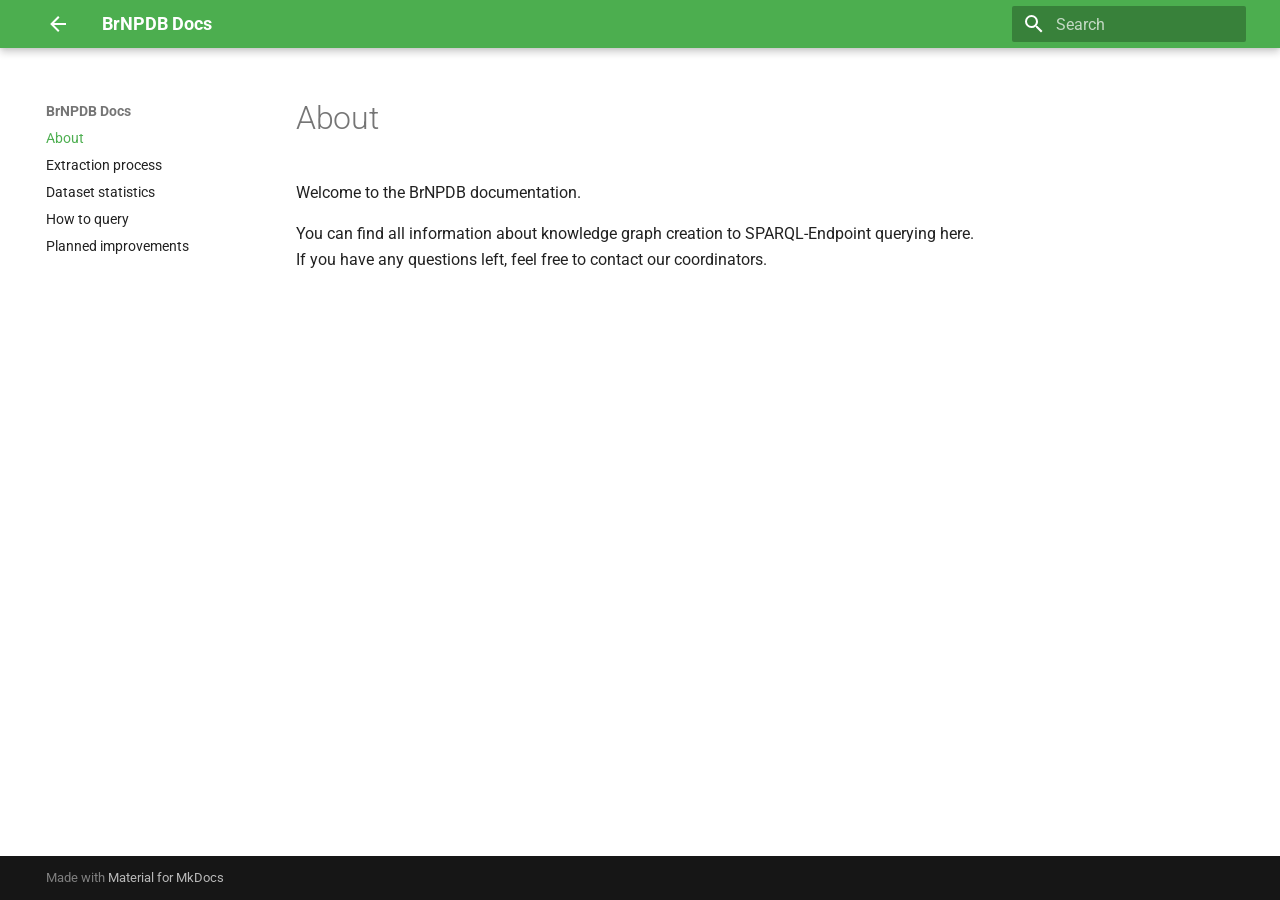
==== commit fdda5742: "Add files via upload" ====
--- a/about/index.html
+++ b/about/index.html
@@ -8,7 +8,7 @@
       
       
       
-        <link rel="canonical" href="https://nubbekg.aksw.org/">
+        <link rel="canonical" href="https://brnpdb.fcfrp.usp.br/">
       
       
       
@@ -19,7 +19,7 @@
     
     
       
-        <title>nubbe[KG] Docs</title>
+        <title>BrNPDB Docs</title>
       
     
     
@@ -78,7 +78,7 @@
 
 <header class="md-header md-header--shadow" data-md-component="header">
   <nav class="md-header__inner md-grid" aria-label="Header">
-    <a href="https://nubbekg.aksw.org/" title="nubbe[KG] Docs" class="md-header__button md-logo" aria-label="nubbe[KG] Docs" data-md-component="logo">
+    <a href="https://brnpdb.fcfrp.usp.br/" title="BrNPDB Docs" class="md-header__button md-logo" aria-label="BrNPDB Docs" data-md-component="logo">
       
   
   <svg xmlns="http://www.w3.org/2000/svg" viewBox="0 0 24 24"><path d="M20 11v2H8l5.5 5.5-1.42 1.42L4.16 12l7.92-7.92L13.5 5.5 8 11h12Z"/></svg>
@@ -91,7 +91,7 @@
       <div class="md-header__ellipsis">
         <div class="md-header__topic">
           <span class="md-ellipsis">
-            nubbe[KG] Docs
+            BrNPDB Docs
           </span>
         </div>
         <div class="md-header__topic" data-md-component="header-topic">
@@ -166,13 +166,13 @@
 
 <nav class="md-nav md-nav--primary" aria-label="Navigation" data-md-level="0">
   <label class="md-nav__title" for="__drawer">
-    <a href="https://nubbekg.aksw.org/" title="nubbe[KG] Docs" class="md-nav__button md-logo" aria-label="nubbe[KG] Docs" data-md-component="logo">
+    <a href="https://brnpdb.fcfrp.usp.br" title="BrNPDB Docs" class="md-nav__button md-logo" aria-label="BrNPDB Docs" data-md-component="logo">
       
   
   <svg xmlns="http://www.w3.org/2000/svg" viewBox="0 0 24 24"><path d="M20 11v2H8l5.5 5.5-1.42 1.42L4.16 12l7.92-7.92L13.5 5.5 8 11h12Z"/></svg>
 
     </a>
-    nubbe[KG] Docs
+    BrNPDB Docs
   </label>
   
   <ul class="md-nav__list" data-md-scrollfix>
@@ -293,7 +293,7 @@
 
   <h1>About</h1>
 
-<p>Welcome to the nubbekg documentation.</p>
+<p>Welcome to the BrNPDB documentation.</p>
 <p>You can find all information about knowledge graph creation to SPARQL-Endpoint querying here. If you have any questions left, feel free to contact our coordinators.</p>
 
 
